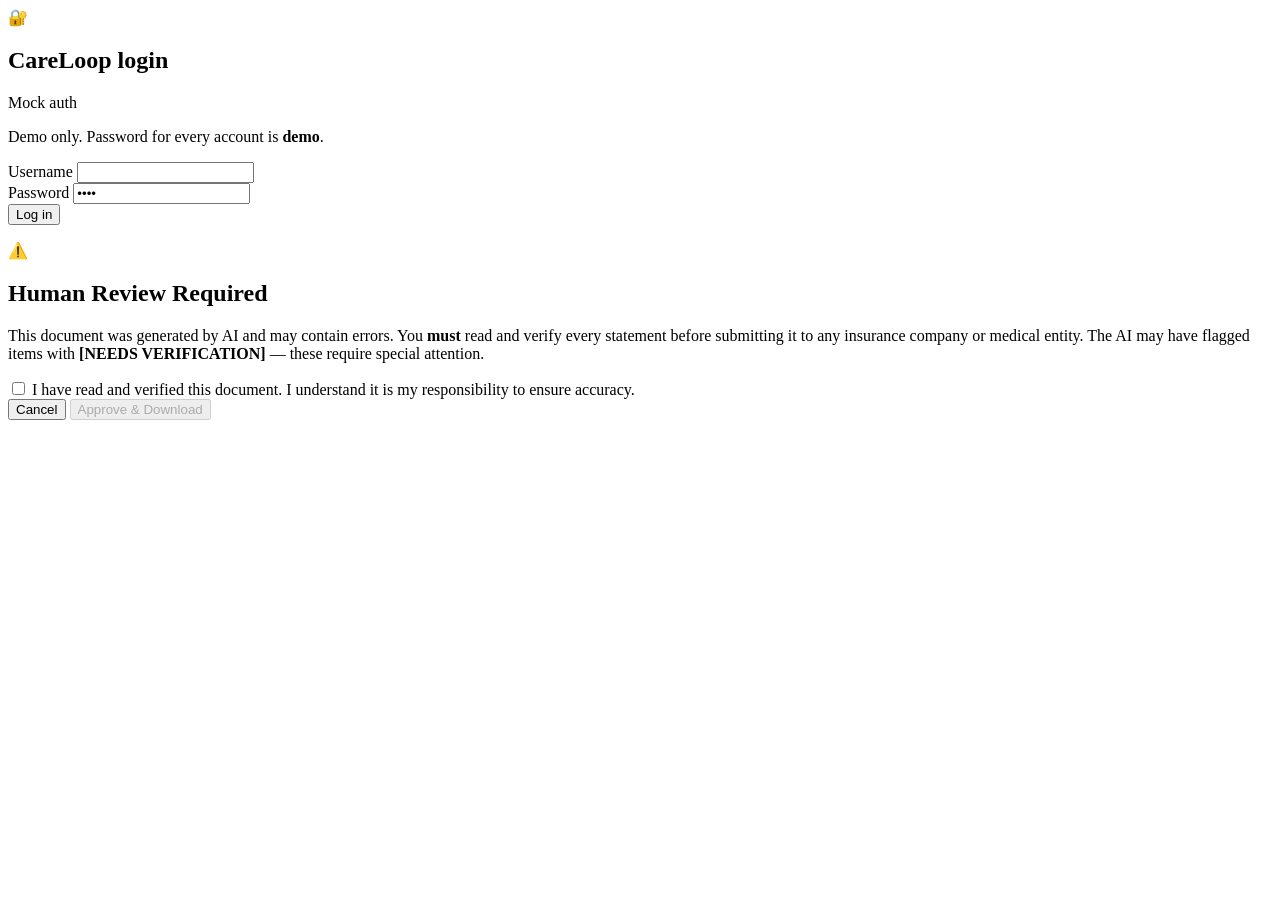
==== frontend/index.html @ 02d8268d "Add Gemini vision card/SBC extract and agent progress notes PR #4 merged an older tip, so Jane Doe/S" ====
<!DOCTYPE html>
<html lang="en">
<head>
  <meta charset="UTF-8">
  <meta name="viewport" content="width=device-width, initial-scale=1.0">
  <meta name="description" content="CareLoop — mocked US patient coverage journey (demo).">
  <title>CareLoop</title>
  <link rel="stylesheet" href="/css/style.css">
</head>
<body>

  <div id="login-screen" class="login-screen">
    <div class="card login-card">
      <div class="card-header">
        <div class="card-title">
          <div class="card-title-icon blue">🔐</div>
          <h2>CareLoop login</h2>
        </div>
        <span class="card-badge">Mock auth</span>
      </div>
      <p class="form-hint">Demo only. Password for every account is <strong>demo</strong>.</p>
      <form id="login-form">
        <div class="form-group">
          <label class="form-label" for="login-username">Username</label>
          <input type="text" class="form-input" id="login-username" autocomplete="username" required>
        </div>
        <div class="form-group">
          <label class="form-label" for="login-password">Password</label>
          <input type="password" class="form-input" id="login-password" value="demo" autocomplete="current-password">
        </div>
        <button class="btn btn-primary" type="submit" id="login-submit">Log in</button>
      </form>
      <p class="form-hint" id="login-error"></p>
      <ul class="form-hint" id="login-accounts"></ul>
    </div>
  </div>

  <div class="app-container" id="app-shell" hidden>

    <!-- ═══════════════ TOP NAVIGATION ═══════════════ -->
    <nav class="top-nav" id="top-nav">
      <div class="nav-brand">
        <div class="nav-brand-icon">🛡️</div>
        <div class="nav-brand-text">Care<span>Loop</span></div>
      </div>

      <div class="nav-tabs" id="nav-tabs">
        <button class="nav-tab" data-module="careloop" id="tab-careloop">
          CareLoop
        </button>
        <button class="nav-tab" data-module="claims" id="tab-claims">
          Insurance Claims Management
        </button>
      </div>

      <div class="nav-status">
        <span class="status-dot"></span>
        <span id="nav-user-label">Signed out</span>
        <button class="btn btn-secondary btn-sm" type="button" id="btn-logout">Log out</button>
      </div>
    </nav>

    <!-- ═══════════════ CARELOOP (the product) ═══════════════ -->
    <!-- Provider/Patient letter forms stay in the DOM unused; they are not nav tabs. -->

    <!-- ═══════════════ INSURANCE CLAIMS MANAGEMENT (coming soon) ═══════════════ -->
    <div class="module-view" id="module-claims">
      <div class="card">
        <div class="card-header">
          <div class="card-title">
            <div class="card-title-icon purple">📁</div>
            <h2>Insurance Claims Management</h2>
          </div>
          <span class="card-badge">Coming soon</span>
        </div>
        <div class="coming-soon">
          <p class="coming-soon-banner">Coming soon</p>
          <p class="form-hint">
            Prior-auth letters, denial parsing, and appeals used to live in separate
            Provider / Patient Advocate tools. CareLoop is the app now. This tab is
            a placeholder for a later claims-management workspace. It is not a live
            claims portal and does not file, fax, or appeal anything.
          </p>
        </div>
      </div>
    </div>

    <!-- ═══════════════ PROVIDER MODULE (parked; not in nav) ═══════════════ -->
    <div class="module-view" id="module-provider">

      <div class="section-grid">
        <!-- Left: PA Request Form -->
        <div class="card" id="pa-form-card">
          <div class="card-header">
            <div class="card-title">
              <div class="card-title-icon blue">📋</div>
              <h2>Prior Authorization Request</h2>
            </div>
            <span class="card-badge">Draft Generator</span>
          </div>

          <form id="pa-form" autocomplete="off">
            <div class="form-row">
              <div class="form-group">
                <label class="form-label" for="patient-age">Patient Age</label>
                <input type="number" class="form-input" id="patient-age" placeholder="e.g., 62" min="0" max="120">
              </div>
              <div class="form-group">
                <label class="form-label" for="patient-sex">Patient Sex</label>
                <select class="form-select" id="patient-sex">
                  <option value="">Select...</option>
                  <option value="Male">Male</option>
                  <option value="Female">Female</option>
                  <option value="Other">Other</option>
                </select>
              </div>
            </div>

            <div class="form-group">
              <label class="form-label" for="icd10-search">Diagnosis (ICD-10)</label>
              <div class="autocomplete-wrapper">
                <input type="text" class="form-input" id="icd10-search" placeholder="Search by code or description...">
                <div class="autocomplete-dropdown" id="icd10-dropdown"></div>
              </div>
              <div id="icd10-selected"></div>
            </div>

            <div class="form-group">
              <label class="form-label" for="cpt-search">Procedure (CPT/HCPCS)</label>
              <div class="autocomplete-wrapper">
                <input type="text" class="form-input" id="cpt-search" placeholder="Search by code or description...">
                <div class="autocomplete-dropdown" id="cpt-dropdown"></div>
              </div>
              <div id="cpt-selected"></div>
            </div>

            <div class="form-group">
              <label class="form-label" for="clinical-context">Clinical Context & Justification</label>
              <textarea class="form-textarea" id="clinical-context" rows="5"
                placeholder="Describe the patient's condition, symptoms, prior treatments attempted, relevant test results, and why this procedure is medically necessary..."></textarea>
            </div>

            <div class="form-group">
              <label class="form-label">Urgency Level</label>
              <div class="urgency-group" id="urgency-group">
                <button type="button" class="urgency-pill active" data-urgency="standard">Standard</button>
                <button type="button" class="urgency-pill urgent" data-urgency="urgent">Urgent</button>
                <button type="button" class="urgency-pill emergent" data-urgency="emergent">Emergent</button>
              </div>
            </div>

            <div class="form-group">
              <label class="form-label">Risk Modifiers</label>
              <div class="switch-group">
                <label class="switch-label">
                  <input type="checkbox" id="has-prior-auth"> Prior Auth Obtained
                </label>
                <label class="switch-label">
                  <input type="checkbox" id="has-clinical-notes" checked> Clinical Notes Attached
                </label>
                <label class="switch-label">
                  <input type="checkbox" id="is-emergency"> Emergency Service
                </label>
              </div>
            </div>

            <div class="btn-group">
              <button type="button" class="btn btn-primary btn-lg" id="btn-check-risk">
                📊 Check Risk Score
              </button>
              <button type="button" class="btn btn-success btn-lg" id="btn-generate-pa">
                ✨ Generate PA Letter
              </button>
            </div>
          </form>
        </div>

        <!-- Right: Risk Score + Results -->
        <div>
          <!-- Risk Score Card -->
          <div class="card" id="risk-score-card">
            <div class="card-header">
              <div class="card-title">
                <div class="card-title-icon cyan">📊</div>
                <h2>Denial Risk Score</h2>
              </div>
            </div>

            <div id="risk-score-content">
              <div class="empty-state">
                <div class="empty-state-icon">📊</div>
                <div class="empty-state-title">No Risk Assessment Yet</div>
                <div class="empty-state-desc">Select an ICD-10 and CPT code, then click "Check Risk Score"</div>
              </div>
            </div>
          </div>

          <!-- Generated PA Preview -->
          <div class="card" id="pa-result-card" style="margin-top: var(--space-lg); display: none;">
            <div class="card-header">
              <div class="card-title">
                <div class="card-title-icon purple">📄</div>
                <h2>Generated PA Letter</h2>
              </div>
              <span class="card-badge">Draft</span>
            </div>

            <div id="pa-warnings"></div>
            <div id="pa-loading" class="loading-overlay">
              <div class="spinner spinner-lg"></div>
              <div class="loading-text">Generating PA letter...</div>
            </div>
            <div class="doc-preview" id="pa-document"></div>
            <div style="margin-top: var(--space-md);">
              <button class="btn btn-success" id="btn-approve-pa" style="display: none;">
                ✅ I've Reviewed — Approve & Download
              </button>
            </div>
          </div>
        </div>
      </div>
    </div>

    <!-- ═══════════════ PATIENT ADVOCATE MODULE ═══════════════ -->
    <div class="module-view" id="module-patient">

      <!-- Step Indicator -->
      <div class="steps-indicator" id="patient-steps">
        <div class="step-item active" data-step="1">
          <div class="step-number">1</div>
          <span>Paste Denial</span>
        </div>
        <div class="step-item" data-step="2">
          <div class="step-number">2</div>
          <span>Review Analysis</span>
        </div>
        <div class="step-item" data-step="3">
          <div class="step-number">3</div>
          <span>Generate Response</span>
        </div>
      </div>

      <!-- Step 1: Paste Denial Letter -->
      <div class="card section-full" id="patient-step-1">
        <div class="card-header">
          <div class="card-title">
            <div class="card-title-icon blue">📩</div>
            <h2>Paste Your Denial Letter</h2>
          </div>
          <span class="card-badge">Step 1</span>
        </div>

        <div class="form-group">
          <label class="form-label" for="denial-text">EOB / Denial Notice Text</label>
          <textarea class="form-textarea" id="denial-text" rows="10"
            placeholder="Paste the full text of your insurance denial letter or Explanation of Benefits (EOB) here. Include all details — claim numbers, dates, denial reasons, and any instructions about appeals."></textarea>
        </div>

        <button class="btn btn-primary btn-lg" id="btn-parse-denial">
          🔍 Analyze Denial
        </button>
      </div>

      <!-- Step 2: Parsed Results -->
      <div class="card section-full" id="patient-step-2" style="display: none;">
        <div class="card-header">
          <div class="card-title">
            <div class="card-title-icon cyan">🔍</div>
            <h2>Denial Analysis</h2>
          </div>
          <span class="card-badge">Step 2</span>
        </div>

        <div id="parsed-denial-loading" class="loading-overlay">
          <div class="spinner spinner-lg"></div>
          <div class="loading-text">Analyzing your denial letter...</div>
        </div>

        <div id="parsed-denial-content" style="display: none;">
          <div class="stat-banner" id="national-stat-banner"></div>

          <div class="denial-info-grid" id="denial-info-grid"></div>

          <h3 style="margin: var(--space-lg) 0 var(--space-md);">Denial Reasons</h3>
          <div id="denial-reasons-list"></div>

          <h3 style="margin: var(--space-lg) 0 var(--space-md);">Key Quotes</h3>
          <div id="denial-quotes"></div>
        </div>
      </div>

      <!-- Step 3: Generate Response Documents -->
      <div class="card section-full" id="patient-step-3" style="display: none;">
        <div class="card-header">
          <div class="card-title">
            <div class="card-title-icon purple">⚔️</div>
            <h2>Fight Back</h2>
          </div>
          <span class="card-badge">Step 3</span>
        </div>

        <div class="form-row">
          <div class="form-group">
            <label class="form-label" for="appeal-patient-name">Your Name</label>
            <input type="text" class="form-input" id="appeal-patient-name" placeholder="Full legal name">
          </div>
          <div class="form-group">
            <label class="form-label" for="appeal-claim-number">Claim Number</label>
            <input type="text" class="form-input" id="appeal-claim-number" placeholder="From denial letter">
          </div>
        </div>

        <div class="form-group">
          <label class="form-label" for="additional-context">Additional Context (Optional)</label>
          <textarea class="form-textarea" id="additional-context" rows="3"
            placeholder="Add any additional information — new test results, doctor's notes, reason you believe coverage should be granted..."></textarea>
        </div>

        <div class="btn-group" style="margin-bottom: var(--space-xl);">
          <button class="btn btn-primary btn-lg" id="btn-generate-appeal">
            ⚔️ Generate Appeal Letter
          </button>
          <button class="btn btn-secondary btn-lg" id="btn-generate-demand">
            📨 Generate Claim File Demand
          </button>
        </div>

        <!-- Appeal Letter Result -->
        <div id="appeal-result" style="display: none;">
          <div class="doc-preview-header">
            <div class="doc-preview-title">📄 Appeal Letter Draft</div>
          </div>
          <div id="appeal-warnings"></div>
          <div id="appeal-loading" class="loading-overlay">
            <div class="spinner spinner-lg"></div>
            <div class="loading-text">Drafting your appeal letter...</div>
          </div>
          <div class="doc-preview" id="appeal-document"></div>
          <div style="margin-top: var(--space-md);">
            <button class="btn btn-success" id="btn-approve-appeal" style="display: none;">
              ✅ I've Reviewed — Approve & Download
            </button>
          </div>
        </div>

        <!-- Demand Letter Result -->
        <div id="demand-result" style="display: none; margin-top: var(--space-lg);">
          <div class="doc-preview-header">
            <div class="doc-preview-title">📨 Claim File Demand Letter Draft</div>
          </div>
          <div id="demand-warnings"></div>
          <div id="demand-loading" class="loading-overlay">
            <div class="spinner spinner-lg"></div>
            <div class="loading-text">Drafting your demand letter...</div>
          </div>
          <div class="doc-preview" id="demand-document"></div>
          <div style="margin-top: var(--space-md);">
            <button class="btn btn-success" id="btn-approve-demand" style="display: none;">
              ✅ I've Reviewed — Approve & Download
            </button>
          </div>
        </div>
      </div>
    </div>

    <!-- ═══════════════ CARELOOP COVERAGE INTAKE (Dave) ═══════════════ -->
    <div class="module-view" id="module-careloop">
      <p class="careloop-banner">
        Coverage intake demo. Not a bill or coverage decision.
        Pick <strong>Aetna</strong> and load the sample card (Jane Doe / AETNA12345)
        for the Stedi sandbox member. Set <code>STEDI_API_KEY</code> on the container
        at launch to run a live 270/271; without it, CareLoop uses matching mock benefits.
      </p>
      <p class="form-hint" id="cl-step-label">Step 1 of 6</p>

      <div class="cl-step" data-step="1">
        <div class="card">
          <div class="card-header">
            <div class="card-title">
              <div class="card-title-icon blue">🪪</div>
              <h2>1. Insurance identity</h2>
            </div>
            <span class="card-badge">Required: payer</span>
          </div>

          <div class="form-group">
            <label class="form-label" for="cl-payer">Insurance company</label>
            <select class="form-select" id="cl-payer">
              <option value="">Select insurance company...</option>
            </select>
          </div>

          <div class="form-row">
            <div class="form-group">
              <label class="form-label" for="cl-member-name">Member name (optional)</label>
              <input type="text" class="form-input" id="cl-member-name" placeholder="Jane Doe">
            </div>
            <div class="form-group">
              <label class="form-label" for="cl-member-id">Member ID (optional)</label>
              <input type="text" class="form-input" id="cl-member-id" placeholder="AETNA12345">
            </div>
          </div>

          <div class="form-row">
            <div class="form-group">
              <label class="form-label" for="cl-dob">Date of birth (optional)</label>
              <input type="date" class="form-input" id="cl-dob">
            </div>
            <div class="form-group">
              <label class="form-label" for="cl-group">Group number (optional)</label>
              <input type="text" class="form-input" id="cl-group" placeholder="optional">
            </div>
          </div>

          <div class="form-row">
            <div class="form-group">
              <label class="form-label" for="cl-zip">ZIP (optional)</label>
              <input type="text" class="form-input" id="cl-zip" placeholder="94110">
            </div>
          </div>

          <div class="form-row">
            <div class="form-group">
              <label class="form-label" for="cl-card-file">Card image (optional)</label>
              <input type="file" class="form-input" id="cl-card-file" accept="image/*,.pdf">
            </div>
            <div class="form-group">
              <label class="form-label" for="cl-sbc-file">SBC / EOB (optional)</label>
              <input type="file" class="form-input" id="cl-sbc-file" accept="image/*,.pdf">
            </div>
          </div>

          <div class="btn-group">
            <button class="btn btn-secondary" id="cl-btn-scan" type="button">Load sample card</button>
            <button class="btn btn-secondary" id="cl-btn-read" type="button">Read uploaded images</button>
            <button class="btn btn-primary" id="cl-btn-save" type="button">Save identity</button>
          </div>
          <p class="form-hint">
            Load sample card uses the Jane Doe fixture (no OCR key).
            Read uploaded images needs <code>GEMINI_API_KEY</code> at launch and does not invent missing fields.
          </p>
          <p class="form-hint" id="cl-identity-status"></p>
        </div>
      </div>

      <div class="cl-step" data-step="2" hidden>
        <div class="card">
          <div class="card-header">
            <div class="card-title">
              <div class="card-title-icon cyan">✏️</div>
              <h2>2. Optional review</h2>
            </div>
            <span class="card-badge">Skip allowed</span>
          </div>
          <p class="form-hint">Check the saved fields, including anything tagged [NEEDS VERIFICATION]. Go back to edit, or continue without confirming.</p>
          <div class="coverage-result" id="cl-review-summary"></div>
        </div>
      </div>

      <div class="cl-step" data-step="3" hidden>
        <div class="card">
          <div class="card-header">
            <div class="card-title">
              <div class="card-title-icon purple">✅</div>
              <h2>3. Confirm coverage</h2>
            </div>
            <span class="card-badge" id="cl-coverage-badge">Sandbox 270/271</span>
          </div>
          <button class="btn btn-primary" id="cl-btn-confirm" type="button">Check coverage</button>
          <div class="coverage-result" id="cl-eligibility"></div>
        </div>
      </div>

      <div class="cl-step" data-step="4" hidden>
        <div class="card">
          <div class="card-header">
            <div class="card-title">
              <div class="card-title-icon blue">🩺</div>
              <h2>4. Reason for visit</h2>
            </div>
            <span class="card-badge">Intake, not SOAP</span>
          </div>
          <div class="form-group">
            <label class="form-label" for="cl-symptoms">Symptoms / why you need a visit</label>
            <textarea class="form-textarea" id="cl-symptoms" rows="4" placeholder="e.g. follow-up type 2 diabetes, A1c check"></textarea>
          </div>
          <div class="form-group">
            <label class="form-label" for="cl-prior-file">Previous visit summary (optional PDF/image)</label>
            <input type="file" class="form-input" id="cl-prior-file" accept="image/*,.pdf">
          </div>
          <label class="form-hint">
            <input type="checkbox" id="cl-prior-fixture"> Use sample prior-visit note
          </label>
          <div class="btn-group" style="margin-top: var(--space-md);">
            <button class="btn btn-primary" id="cl-btn-intake" type="button">Save intake &amp; estimate cost</button>
          </div>
        </div>
      </div>

      <div class="cl-step" data-step="5" hidden>
        <div class="card">
          <div class="card-header">
            <div class="card-title">
              <div class="card-title-icon cyan">💵</div>
              <h2>5. Next visit / cost guess</h2>
            </div>
            <span class="card-badge">Estimate</span>
          </div>
          <div class="coverage-result" id="cl-visit-guess"></div>
        </div>
      </div>

      <div class="cl-step" data-step="6" hidden>
        <div class="card">
          <div class="card-header">
            <div class="card-title">
              <div class="card-title-icon purple">📍</div>
              <h2>6. In-network clinicians</h2>
            </div>
            <span class="card-badge">Fixture directory</span>
          </div>
          <div class="form-row">
            <div class="form-group">
              <label class="form-label" for="cl-specialty">Specialty</label>
              <select class="form-select" id="cl-specialty">
                <option value="pcp">PCP</option>
                <option value="endocrinology">Endocrinology</option>
                <option value="any">Any</option>
              </select>
            </div>
            <div class="form-group">
              <label class="form-label" for="cl-network-zip">ZIP</label>
              <input type="text" class="form-input" id="cl-network-zip" placeholder="94110">
            </div>
          </div>
          <button class="btn btn-primary" id="cl-btn-network" type="button">Find clinicians</button>
          <div class="coverage-result" id="cl-network"></div>
        </div>
      </div>

      <div class="cl-pager">
        <button class="btn btn-secondary" type="button" id="cl-btn-back" disabled>Back</button>
        <button class="btn btn-primary" type="button" id="cl-btn-next">Continue</button>
      </div>
    </div>

  </div>

  <!-- ═══════════════ HITL APPROVAL MODAL ═══════════════ -->
  <div class="modal-overlay" id="hitl-modal">
    <div class="modal-content">
      <div class="modal-icon">⚠️</div>
      <h2 class="modal-title">Human Review Required</h2>
      <p class="modal-description">
        This document was generated by AI and may contain errors. You <strong>must</strong> read
        and verify every statement before submitting it to any insurance company or medical entity.
        The AI may have flagged items with <strong>[NEEDS VERIFICATION]</strong> — these require
        special attention.
      </p>
      <div class="modal-checkbox">
        <input type="checkbox" id="hitl-confirm">
        <label for="hitl-confirm">I have read and verified this document. I understand it is my responsibility to ensure accuracy.</label>
      </div>
      <div class="modal-actions">
        <button class="btn btn-secondary" id="hitl-cancel">Cancel</button>
        <button class="btn btn-success" id="hitl-approve" disabled>Approve & Download</button>
      </div>
    </div>
  </div>

  <!-- ═══════════════ SCRIPTS ═══════════════ -->
  <script src="/js/api.js"></script>
  <script src="/js/app.js"></script>
  <script src="/js/provider.js"></script>
  <script src="/js/patient.js"></script>
  <script src="/js/careloop.js"></script>
</body>
</html>
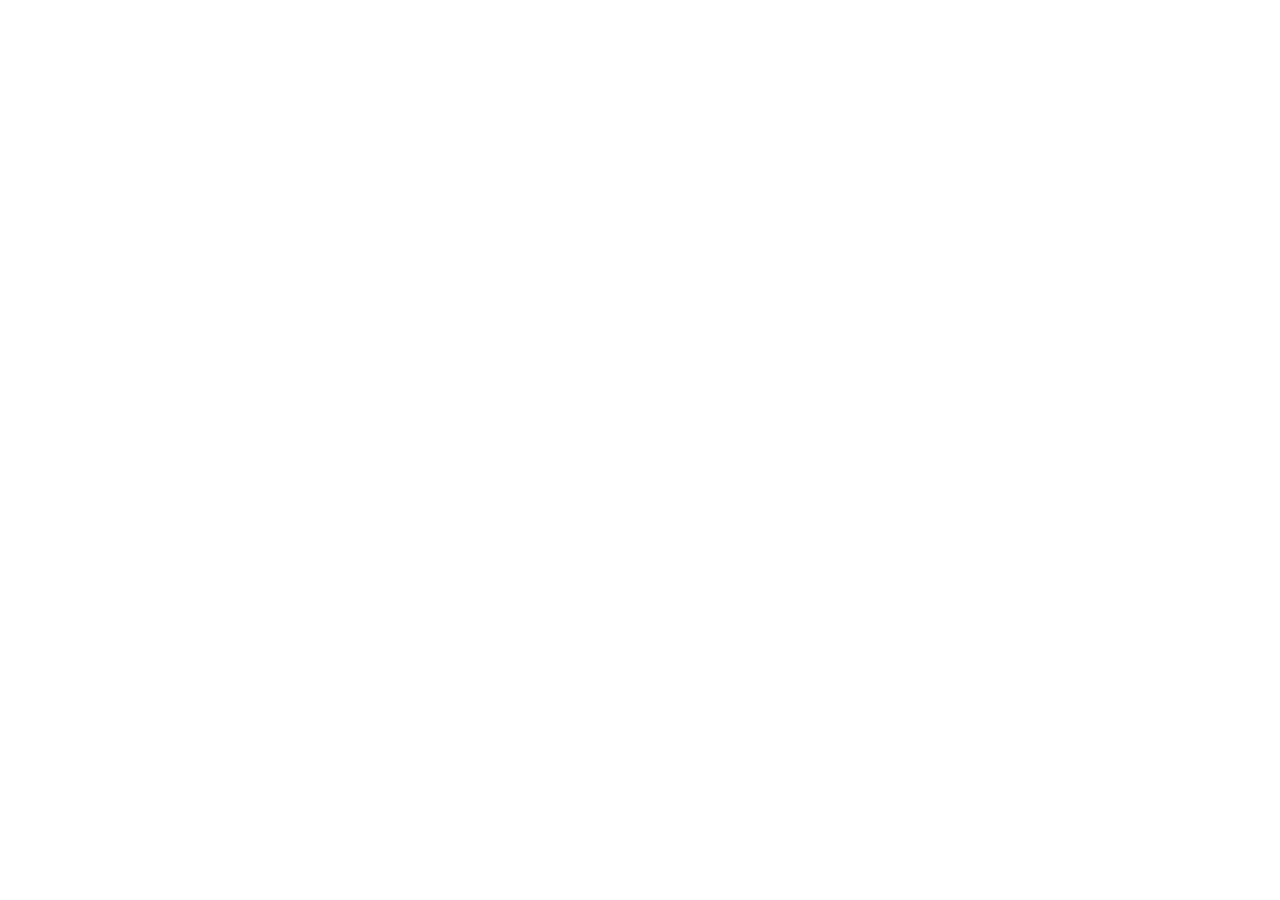
==== commit 803474dd: "Port CareLoop patient UI from the design demo onto Dave's APIs. Replace the six-step coverage wizard" ====
--- a/frontend/index.html
+++ b/frontend/index.html
@@ -4,575 +4,15 @@
   <meta charset="UTF-8">
   <meta name="viewport" content="width=device-width, initial-scale=1.0">
   <meta name="description" content="CareLoop — mocked US patient coverage journey (demo).">
-  <title>CareLoop</title>
+  <title>CareLoop — Your care, connected</title>
   <link rel="stylesheet" href="/css/style.css">
 </head>
-<body>
-
-  <div id="login-screen" class="login-screen">
-    <div class="card login-card">
-      <div class="card-header">
-        <div class="card-title">
-          <div class="card-title-icon blue">🔐</div>
-          <h2>CareLoop login</h2>
-        </div>
-        <span class="card-badge">Mock auth</span>
-      </div>
-      <p class="form-hint">Demo only. Password for every account is <strong>demo</strong>.</p>
-      <form id="login-form">
-        <div class="form-group">
-          <label class="form-label" for="login-username">Username</label>
-          <input type="text" class="form-input" id="login-username" autocomplete="username" required>
-        </div>
-        <div class="form-group">
-          <label class="form-label" for="login-password">Password</label>
-          <input type="password" class="form-input" id="login-password" value="demo" autocomplete="current-password">
-        </div>
-        <button class="btn btn-primary" type="submit" id="login-submit">Log in</button>
-      </form>
-      <p class="form-hint" id="login-error"></p>
-      <ul class="form-hint" id="login-accounts"></ul>
-    </div>
-  </div>
-
-  <div class="app-container" id="app-shell" hidden>
-
-    <!-- ═══════════════ TOP NAVIGATION ═══════════════ -->
-    <nav class="top-nav" id="top-nav">
-      <div class="nav-brand">
-        <div class="nav-brand-icon">🛡️</div>
-        <div class="nav-brand-text">Care<span>Loop</span></div>
-      </div>
-
-      <div class="nav-tabs" id="nav-tabs">
-        <button class="nav-tab" data-module="careloop" id="tab-careloop">
-          CareLoop
-        </button>
-        <button class="nav-tab" data-module="claims" id="tab-claims">
-          Insurance Claims Management
-        </button>
-      </div>
-
-      <div class="nav-status">
-        <span class="status-dot"></span>
-        <span id="nav-user-label">Signed out</span>
-        <button class="btn btn-secondary btn-sm" type="button" id="btn-logout">Log out</button>
-      </div>
-    </nav>
-
-    <!-- ═══════════════ CARELOOP (the product) ═══════════════ -->
-    <!-- Provider/Patient letter forms stay in the DOM unused; they are not nav tabs. -->
-
-    <!-- ═══════════════ INSURANCE CLAIMS MANAGEMENT (coming soon) ═══════════════ -->
-    <div class="module-view" id="module-claims">
-      <div class="card">
-        <div class="card-header">
-          <div class="card-title">
-            <div class="card-title-icon purple">📁</div>
-            <h2>Insurance Claims Management</h2>
-          </div>
-          <span class="card-badge">Coming soon</span>
-        </div>
-        <div class="coming-soon">
-          <p class="coming-soon-banner">Coming soon</p>
-          <p class="form-hint">
-            Prior-auth letters, denial parsing, and appeals used to live in separate
-            Provider / Patient Advocate tools. CareLoop is the app now. This tab is
-            a placeholder for a later claims-management workspace. It is not a live
-            claims portal and does not file, fax, or appeal anything.
-          </p>
-        </div>
-      </div>
-    </div>
-
-    <!-- ═══════════════ PROVIDER MODULE (parked; not in nav) ═══════════════ -->
-    <div class="module-view" id="module-provider">
-
-      <div class="section-grid">
-        <!-- Left: PA Request Form -->
-        <div class="card" id="pa-form-card">
-          <div class="card-header">
-            <div class="card-title">
-              <div class="card-title-icon blue">📋</div>
-              <h2>Prior Authorization Request</h2>
-            </div>
-            <span class="card-badge">Draft Generator</span>
-          </div>
-
-          <form id="pa-form" autocomplete="off">
-            <div class="form-row">
-              <div class="form-group">
-                <label class="form-label" for="patient-age">Patient Age</label>
-                <input type="number" class="form-input" id="patient-age" placeholder="e.g., 62" min="0" max="120">
-              </div>
-              <div class="form-group">
-                <label class="form-label" for="patient-sex">Patient Sex</label>
-                <select class="form-select" id="patient-sex">
-                  <option value="">Select...</option>
-                  <option value="Male">Male</option>
-                  <option value="Female">Female</option>
-                  <option value="Other">Other</option>
-                </select>
-              </div>
-            </div>
-
-            <div class="form-group">
-              <label class="form-label" for="icd10-search">Diagnosis (ICD-10)</label>
-              <div class="autocomplete-wrapper">
-                <input type="text" class="form-input" id="icd10-search" placeholder="Search by code or description...">
-                <div class="autocomplete-dropdown" id="icd10-dropdown"></div>
-              </div>
-              <div id="icd10-selected"></div>
-            </div>
-
-            <div class="form-group">
-              <label class="form-label" for="cpt-search">Procedure (CPT/HCPCS)</label>
-              <div class="autocomplete-wrapper">
-                <input type="text" class="form-input" id="cpt-search" placeholder="Search by code or description...">
-                <div class="autocomplete-dropdown" id="cpt-dropdown"></div>
-              </div>
-              <div id="cpt-selected"></div>
-            </div>
-
-            <div class="form-group">
-              <label class="form-label" for="clinical-context">Clinical Context & Justification</label>
-              <textarea class="form-textarea" id="clinical-context" rows="5"
-                placeholder="Describe the patient's condition, symptoms, prior treatments attempted, relevant test results, and why this procedure is medically necessary..."></textarea>
-            </div>
-
-            <div class="form-group">
-              <label class="form-label">Urgency Level</label>
-              <div class="urgency-group" id="urgency-group">
-                <button type="button" class="urgency-pill active" data-urgency="standard">Standard</button>
-                <button type="button" class="urgency-pill urgent" data-urgency="urgent">Urgent</button>
-                <button type="button" class="urgency-pill emergent" data-urgency="emergent">Emergent</button>
-              </div>
-            </div>
-
-            <div class="form-group">
-              <label class="form-label">Risk Modifiers</label>
-              <div class="switch-group">
-                <label class="switch-label">
-                  <input type="checkbox" id="has-prior-auth"> Prior Auth Obtained
-                </label>
-                <label class="switch-label">
-                  <input type="checkbox" id="has-clinical-notes" checked> Clinical Notes Attached
-                </label>
-                <label class="switch-label">
-                  <input type="checkbox" id="is-emergency"> Emergency Service
-                </label>
-              </div>
-            </div>
-
-            <div class="btn-group">
-              <button type="button" class="btn btn-primary btn-lg" id="btn-check-risk">
-                📊 Check Risk Score
-              </button>
-              <button type="button" class="btn btn-success btn-lg" id="btn-generate-pa">
-                ✨ Generate PA Letter
-              </button>
-            </div>
-          </form>
-        </div>
-
-        <!-- Right: Risk Score + Results -->
-        <div>
-          <!-- Risk Score Card -->
-          <div class="card" id="risk-score-card">
-            <div class="card-header">
-              <div class="card-title">
-                <div class="card-title-icon cyan">📊</div>
-                <h2>Denial Risk Score</h2>
-              </div>
-            </div>
-
-            <div id="risk-score-content">
-              <div class="empty-state">
-                <div class="empty-state-icon">📊</div>
-                <div class="empty-state-title">No Risk Assessment Yet</div>
-                <div class="empty-state-desc">Select an ICD-10 and CPT code, then click "Check Risk Score"</div>
-              </div>
-            </div>
-          </div>
-
-          <!-- Generated PA Preview -->
-          <div class="card" id="pa-result-card" style="margin-top: var(--space-lg); display: none;">
-            <div class="card-header">
-              <div class="card-title">
-                <div class="card-title-icon purple">📄</div>
-                <h2>Generated PA Letter</h2>
-              </div>
-              <span class="card-badge">Draft</span>
-            </div>
-
-            <div id="pa-warnings"></div>
-            <div id="pa-loading" class="loading-overlay">
-              <div class="spinner spinner-lg"></div>
-              <div class="loading-text">Generating PA letter...</div>
-            </div>
-            <div class="doc-preview" id="pa-document"></div>
-            <div style="margin-top: var(--space-md);">
-              <button class="btn btn-success" id="btn-approve-pa" style="display: none;">
-                ✅ I've Reviewed — Approve & Download
-              </button>
-            </div>
-          </div>
-        </div>
-      </div>
-    </div>
-
-    <!-- ═══════════════ PATIENT ADVOCATE MODULE ═══════════════ -->
-    <div class="module-view" id="module-patient">
-
-      <!-- Step Indicator -->
-      <div class="steps-indicator" id="patient-steps">
-        <div class="step-item active" data-step="1">
-          <div class="step-number">1</div>
-          <span>Paste Denial</span>
-        </div>
-        <div class="step-item" data-step="2">
-          <div class="step-number">2</div>
-          <span>Review Analysis</span>
-        </div>
-        <div class="step-item" data-step="3">
-          <div class="step-number">3</div>
-          <span>Generate Response</span>
-        </div>
-      </div>
-
-      <!-- Step 1: Paste Denial Letter -->
-      <div class="card section-full" id="patient-step-1">
-        <div class="card-header">
-          <div class="card-title">
-            <div class="card-title-icon blue">📩</div>
-            <h2>Paste Your Denial Letter</h2>
-          </div>
-          <span class="card-badge">Step 1</span>
-        </div>
-
-        <div class="form-group">
-          <label class="form-label" for="denial-text">EOB / Denial Notice Text</label>
-          <textarea class="form-textarea" id="denial-text" rows="10"
-            placeholder="Paste the full text of your insurance denial letter or Explanation of Benefits (EOB) here. Include all details — claim numbers, dates, denial reasons, and any instructions about appeals."></textarea>
-        </div>
-
-        <button class="btn btn-primary btn-lg" id="btn-parse-denial">
-          🔍 Analyze Denial
-        </button>
-      </div>
-
-      <!-- Step 2: Parsed Results -->
-      <div class="card section-full" id="patient-step-2" style="display: none;">
-        <div class="card-header">
-          <div class="card-title">
-            <div class="card-title-icon cyan">🔍</div>
-            <h2>Denial Analysis</h2>
-          </div>
-          <span class="card-badge">Step 2</span>
-        </div>
-
-        <div id="parsed-denial-loading" class="loading-overlay">
-          <div class="spinner spinner-lg"></div>
-          <div class="loading-text">Analyzing your denial letter...</div>
-        </div>
-
-        <div id="parsed-denial-content" style="display: none;">
-          <div class="stat-banner" id="national-stat-banner"></div>
-
-          <div class="denial-info-grid" id="denial-info-grid"></div>
-
-          <h3 style="margin: var(--space-lg) 0 var(--space-md);">Denial Reasons</h3>
-          <div id="denial-reasons-list"></div>
-
-          <h3 style="margin: var(--space-lg) 0 var(--space-md);">Key Quotes</h3>
-          <div id="denial-quotes"></div>
-        </div>
-      </div>
-
-      <!-- Step 3: Generate Response Documents -->
-      <div class="card section-full" id="patient-step-3" style="display: none;">
-        <div class="card-header">
-          <div class="card-title">
-            <div class="card-title-icon purple">⚔️</div>
-            <h2>Fight Back</h2>
-          </div>
-          <span class="card-badge">Step 3</span>
-        </div>
-
-        <div class="form-row">
-          <div class="form-group">
-            <label class="form-label" for="appeal-patient-name">Your Name</label>
-            <input type="text" class="form-input" id="appeal-patient-name" placeholder="Full legal name">
-          </div>
-          <div class="form-group">
-            <label class="form-label" for="appeal-claim-number">Claim Number</label>
-            <input type="text" class="form-input" id="appeal-claim-number" placeholder="From denial letter">
-          </div>
-        </div>
-
-        <div class="form-group">
-          <label class="form-label" for="additional-context">Additional Context (Optional)</label>
-          <textarea class="form-textarea" id="additional-context" rows="3"
-            placeholder="Add any additional information — new test results, doctor's notes, reason you believe coverage should be granted..."></textarea>
-        </div>
-
-        <div class="btn-group" style="margin-bottom: var(--space-xl);">
-          <button class="btn btn-primary btn-lg" id="btn-generate-appeal">
-            ⚔️ Generate Appeal Letter
-          </button>
-          <button class="btn btn-secondary btn-lg" id="btn-generate-demand">
-            📨 Generate Claim File Demand
-          </button>
-        </div>
-
-        <!-- Appeal Letter Result -->
-        <div id="appeal-result" style="display: none;">
-          <div class="doc-preview-header">
-            <div class="doc-preview-title">📄 Appeal Letter Draft</div>
-          </div>
-          <div id="appeal-warnings"></div>
-          <div id="appeal-loading" class="loading-overlay">
-            <div class="spinner spinner-lg"></div>
-            <div class="loading-text">Drafting your appeal letter...</div>
-          </div>
-          <div class="doc-preview" id="appeal-document"></div>
-          <div style="margin-top: var(--space-md);">
-            <button class="btn btn-success" id="btn-approve-appeal" style="display: none;">
-              ✅ I've Reviewed — Approve & Download
-            </button>
-          </div>
-        </div>
-
-        <!-- Demand Letter Result -->
-        <div id="demand-result" style="display: none; margin-top: var(--space-lg);">
-          <div class="doc-preview-header">
-            <div class="doc-preview-title">📨 Claim File Demand Letter Draft</div>
-          </div>
-          <div id="demand-warnings"></div>
-          <div id="demand-loading" class="loading-overlay">
-            <div class="spinner spinner-lg"></div>
-            <div class="loading-text">Drafting your demand letter...</div>
-          </div>
-          <div class="doc-preview" id="demand-document"></div>
-          <div style="margin-top: var(--space-md);">
-            <button class="btn btn-success" id="btn-approve-demand" style="display: none;">
-              ✅ I've Reviewed — Approve & Download
-            </button>
-          </div>
-        </div>
-      </div>
-    </div>
-
-    <!-- ═══════════════ CARELOOP COVERAGE INTAKE (Dave) ═══════════════ -->
-    <div class="module-view" id="module-careloop">
-      <p class="careloop-banner">
-        Coverage intake demo. Not a bill or coverage decision.
-        Pick <strong>Aetna</strong> and load the sample card (Jane Doe / AETNA12345)
-        for the Stedi sandbox member. Set <code>STEDI_API_KEY</code> on the container
-        at launch to run a live 270/271; without it, CareLoop uses matching mock benefits.
-      </p>
-      <p class="form-hint" id="cl-step-label">Step 1 of 6</p>
-
-      <div class="cl-step" data-step="1">
-        <div class="card">
-          <div class="card-header">
-            <div class="card-title">
-              <div class="card-title-icon blue">🪪</div>
-              <h2>1. Insurance identity</h2>
-            </div>
-            <span class="card-badge">Required: payer</span>
-          </div>
-
-          <div class="form-group">
-            <label class="form-label" for="cl-payer">Insurance company</label>
-            <select class="form-select" id="cl-payer">
-              <option value="">Select insurance company...</option>
-            </select>
-          </div>
-
-          <div class="form-row">
-            <div class="form-group">
-              <label class="form-label" for="cl-member-name">Member name (optional)</label>
-              <input type="text" class="form-input" id="cl-member-name" placeholder="Jane Doe">
-            </div>
-            <div class="form-group">
-              <label class="form-label" for="cl-member-id">Member ID (optional)</label>
-              <input type="text" class="form-input" id="cl-member-id" placeholder="AETNA12345">
-            </div>
-          </div>
-
-          <div class="form-row">
-            <div class="form-group">
-              <label class="form-label" for="cl-dob">Date of birth (optional)</label>
-              <input type="date" class="form-input" id="cl-dob">
-            </div>
-            <div class="form-group">
-              <label class="form-label" for="cl-group">Group number (optional)</label>
-              <input type="text" class="form-input" id="cl-group" placeholder="optional">
-            </div>
-          </div>
-
-          <div class="form-row">
-            <div class="form-group">
-              <label class="form-label" for="cl-zip">ZIP (optional)</label>
-              <input type="text" class="form-input" id="cl-zip" placeholder="94110">
-            </div>
-          </div>
-
-          <div class="form-row">
-            <div class="form-group">
-              <label class="form-label" for="cl-card-file">Card image (optional)</label>
-              <input type="file" class="form-input" id="cl-card-file" accept="image/*,.pdf">
-            </div>
-            <div class="form-group">
-              <label class="form-label" for="cl-sbc-file">SBC / EOB (optional)</label>
-              <input type="file" class="form-input" id="cl-sbc-file" accept="image/*,.pdf">
-            </div>
-          </div>
-
-          <div class="btn-group">
-            <button class="btn btn-secondary" id="cl-btn-scan" type="button">Load sample card</button>
-            <button class="btn btn-secondary" id="cl-btn-read" type="button">Read uploaded images</button>
-            <button class="btn btn-primary" id="cl-btn-save" type="button">Save identity</button>
-          </div>
-          <p class="form-hint">
-            Load sample card uses the Jane Doe fixture (no OCR key).
-            Read uploaded images needs <code>GEMINI_API_KEY</code> at launch and does not invent missing fields.
-          </p>
-          <p class="form-hint" id="cl-identity-status"></p>
-        </div>
-      </div>
-
-      <div class="cl-step" data-step="2" hidden>
-        <div class="card">
-          <div class="card-header">
-            <div class="card-title">
-              <div class="card-title-icon cyan">✏️</div>
-              <h2>2. Optional review</h2>
-            </div>
-            <span class="card-badge">Skip allowed</span>
-          </div>
-          <p class="form-hint">Check the saved fields, including anything tagged [NEEDS VERIFICATION]. Go back to edit, or continue without confirming.</p>
-          <div class="coverage-result" id="cl-review-summary"></div>
-        </div>
-      </div>
-
-      <div class="cl-step" data-step="3" hidden>
-        <div class="card">
-          <div class="card-header">
-            <div class="card-title">
-              <div class="card-title-icon purple">✅</div>
-              <h2>3. Confirm coverage</h2>
-            </div>
-            <span class="card-badge" id="cl-coverage-badge">Sandbox 270/271</span>
-          </div>
-          <button class="btn btn-primary" id="cl-btn-confirm" type="button">Check coverage</button>
-          <div class="coverage-result" id="cl-eligibility"></div>
-        </div>
-      </div>
-
-      <div class="cl-step" data-step="4" hidden>
-        <div class="card">
-          <div class="card-header">
-            <div class="card-title">
-              <div class="card-title-icon blue">🩺</div>
-              <h2>4. Reason for visit</h2>
-            </div>
-            <span class="card-badge">Intake, not SOAP</span>
-          </div>
-          <div class="form-group">
-            <label class="form-label" for="cl-symptoms">Symptoms / why you need a visit</label>
-            <textarea class="form-textarea" id="cl-symptoms" rows="4" placeholder="e.g. follow-up type 2 diabetes, A1c check"></textarea>
-          </div>
-          <div class="form-group">
-            <label class="form-label" for="cl-prior-file">Previous visit summary (optional PDF/image)</label>
-            <input type="file" class="form-input" id="cl-prior-file" accept="image/*,.pdf">
-          </div>
-          <label class="form-hint">
-            <input type="checkbox" id="cl-prior-fixture"> Use sample prior-visit note
-          </label>
-          <div class="btn-group" style="margin-top: var(--space-md);">
-            <button class="btn btn-primary" id="cl-btn-intake" type="button">Save intake &amp; estimate cost</button>
-          </div>
-        </div>
-      </div>
-
-      <div class="cl-step" data-step="5" hidden>
-        <div class="card">
-          <div class="card-header">
-            <div class="card-title">
-              <div class="card-title-icon cyan">💵</div>
-              <h2>5. Next visit / cost guess</h2>
-            </div>
-            <span class="card-badge">Estimate</span>
-          </div>
-          <div class="coverage-result" id="cl-visit-guess"></div>
-        </div>
-      </div>
-
-      <div class="cl-step" data-step="6" hidden>
-        <div class="card">
-          <div class="card-header">
-            <div class="card-title">
-              <div class="card-title-icon purple">📍</div>
-              <h2>6. In-network clinicians</h2>
-            </div>
-            <span class="card-badge">Fixture directory</span>
-          </div>
-          <div class="form-row">
-            <div class="form-group">
-              <label class="form-label" for="cl-specialty">Specialty</label>
-              <select class="form-select" id="cl-specialty">
-                <option value="pcp">PCP</option>
-                <option value="endocrinology">Endocrinology</option>
-                <option value="any">Any</option>
-              </select>
-            </div>
-            <div class="form-group">
-              <label class="form-label" for="cl-network-zip">ZIP</label>
-              <input type="text" class="form-input" id="cl-network-zip" placeholder="94110">
-            </div>
-          </div>
-          <button class="btn btn-primary" id="cl-btn-network" type="button">Find clinicians</button>
-          <div class="coverage-result" id="cl-network"></div>
-        </div>
-      </div>
-
-      <div class="cl-pager">
-        <button class="btn btn-secondary" type="button" id="cl-btn-back" disabled>Back</button>
-        <button class="btn btn-primary" type="button" id="cl-btn-next">Continue</button>
-      </div>
-    </div>
-
-  </div>
-
-  <!-- ═══════════════ HITL APPROVAL MODAL ═══════════════ -->
-  <div class="modal-overlay" id="hitl-modal">
-    <div class="modal-content">
-      <div class="modal-icon">⚠️</div>
-      <h2 class="modal-title">Human Review Required</h2>
-      <p class="modal-description">
-        This document was generated by AI and may contain errors. You <strong>must</strong> read
-        and verify every statement before submitting it to any insurance company or medical entity.
-        The AI may have flagged items with <strong>[NEEDS VERIFICATION]</strong> — these require
-        special attention.
-      </p>
-      <div class="modal-checkbox">
-        <input type="checkbox" id="hitl-confirm">
-        <label for="hitl-confirm">I have read and verified this document. I understand it is my responsibility to ensure accuracy.</label>
-      </div>
-      <div class="modal-actions">
-        <button class="btn btn-secondary" id="hitl-cancel">Cancel</button>
-        <button class="btn btn-success" id="hitl-approve" disabled>Approve & Download</button>
-      </div>
-    </div>
-  </div>
-
-  <!-- ═══════════════ SCRIPTS ═══════════════ -->
+<body data-page="careloop">
+  <div id="app"></div>
+  <div id="toast" role="status" aria-live="polite"></div>
+  <dialog id="modal"></dialog>
   <script src="/js/api.js"></script>
   <script src="/js/app.js"></script>
-  <script src="/js/provider.js"></script>
-  <script src="/js/patient.js"></script>
   <script src="/js/careloop.js"></script>
 </body>
 </html>
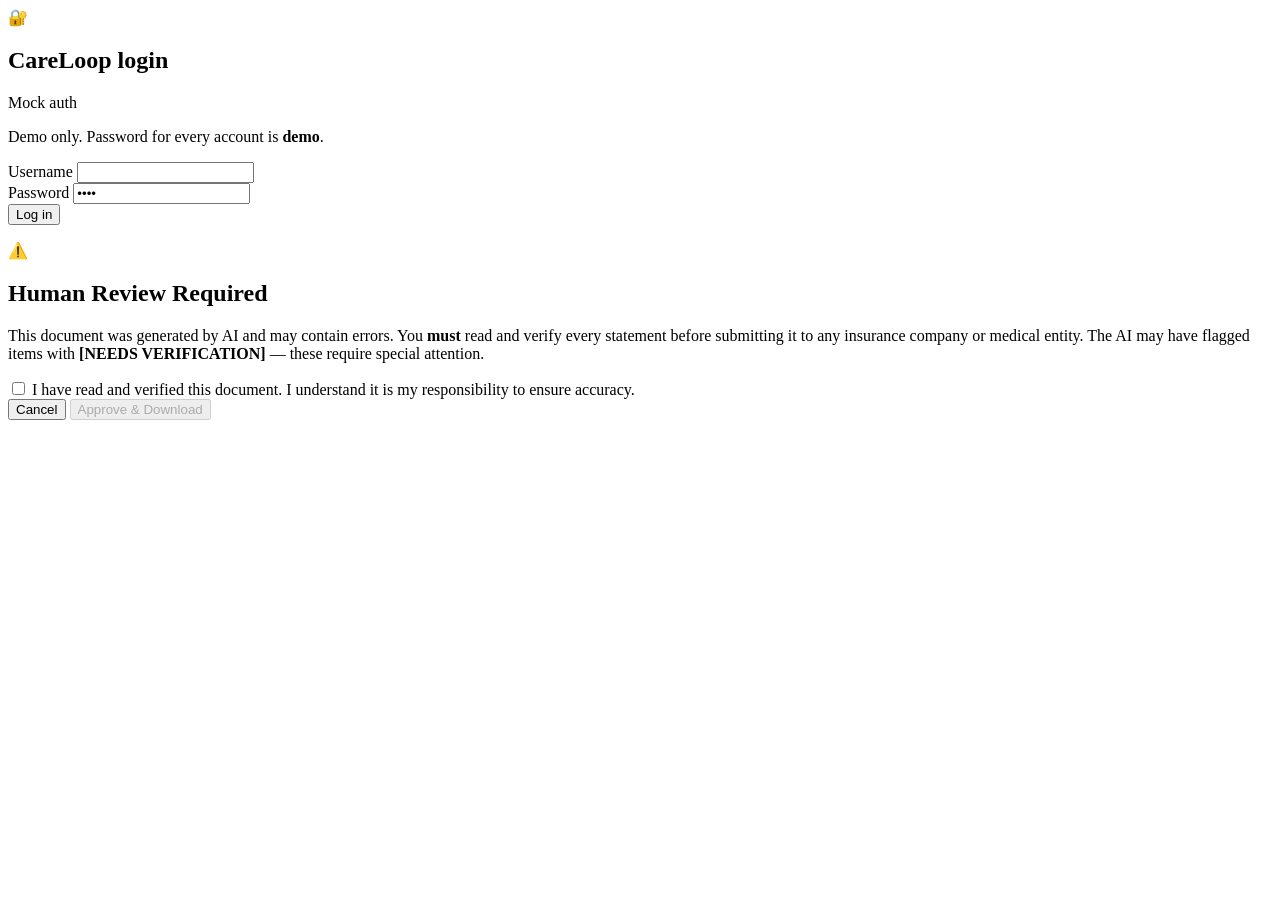
==== commit 70b8d8de: "Add visit-room voice UI, Grok STT diarization, and demo assets. Gives teammates Stream C recording (" ====
--- a/frontend/index.html
+++ b/frontend/index.html
@@ -4,15 +4,659 @@
   <meta charset="UTF-8">
   <meta name="viewport" content="width=device-width, initial-scale=1.0">
   <meta name="description" content="CareLoop — mocked US patient coverage journey (demo).">
-  <title>CareLoop — Your care, connected</title>
+  <title>CareLoop</title>
   <link rel="stylesheet" href="/css/style.css">
 </head>
-<body data-page="careloop">
-  <div id="app"></div>
-  <div id="toast" role="status" aria-live="polite"></div>
-  <dialog id="modal"></dialog>
+<body>
+
+  <div id="login-screen" class="login-screen">
+    <div class="card login-card">
+      <div class="card-header">
+        <div class="card-title">
+          <div class="card-title-icon blue">🔐</div>
+          <h2>CareLoop login</h2>
+        </div>
+        <span class="card-badge">Mock auth</span>
+      </div>
+      <p class="form-hint">Demo only. Password for every account is <strong>demo</strong>.</p>
+      <form id="login-form">
+        <div class="form-group">
+          <label class="form-label" for="login-username">Username</label>
+          <input type="text" class="form-input" id="login-username" autocomplete="username" required>
+        </div>
+        <div class="form-group">
+          <label class="form-label" for="login-password">Password</label>
+          <input type="password" class="form-input" id="login-password" value="demo" autocomplete="current-password">
+        </div>
+        <button class="btn btn-primary" type="submit" id="login-submit">Log in</button>
+      </form>
+      <p class="form-hint" id="login-error"></p>
+      <ul class="form-hint" id="login-accounts"></ul>
+    </div>
+  </div>
+
+  <div class="app-container" id="app-shell" hidden>
+
+    <!-- ═══════════════ TOP NAVIGATION ═══════════════ -->
+    <nav class="top-nav" id="top-nav">
+      <div class="nav-brand">
+        <div class="nav-brand-icon">🛡️</div>
+        <div class="nav-brand-text">Care<span>Loop</span></div>
+      </div>
+
+      <div class="nav-tabs" id="nav-tabs">
+        <button class="nav-tab" data-module="careloop" id="tab-careloop">
+          CareLoop
+        </button>
+        <button class="nav-tab" data-module="claims" id="tab-claims">
+          Insurance Claims Management
+        </button>
+      </div>
+
+      <div class="nav-status">
+        <span class="status-dot"></span>
+        <span id="nav-user-label">Signed out</span>
+        <button class="btn btn-secondary btn-sm" type="button" id="btn-logout">Log out</button>
+      </div>
+    </nav>
+
+    <!-- ═══════════════ CARELOOP (the product) ═══════════════ -->
+    <!-- Provider/Patient letter forms stay in the DOM unused; they are not nav tabs. -->
+
+    <!-- ═══════════════ INSURANCE CLAIMS MANAGEMENT (coming soon) ═══════════════ -->
+    <div class="module-view" id="module-claims">
+      <div class="card">
+        <div class="card-header">
+          <div class="card-title">
+            <div class="card-title-icon purple">📁</div>
+            <h2>Insurance Claims Management</h2>
+          </div>
+          <span class="card-badge">Coming soon</span>
+        </div>
+        <div class="coming-soon">
+          <p class="coming-soon-banner">Coming soon</p>
+          <p class="form-hint">
+            Prior-auth letters, denial parsing, and appeals used to live in separate
+            Provider / Patient Advocate tools. CareLoop is the app now. This tab is
+            a placeholder for a later claims-management workspace. It is not a live
+            claims portal and does not file, fax, or appeal anything.
+          </p>
+        </div>
+      </div>
+    </div>
+
+    <!-- ═══════════════ PROVIDER MODULE (parked; not in nav) ═══════════════ -->
+    <div class="module-view" id="module-provider">
+
+      <div class="section-grid">
+        <!-- Left: PA Request Form -->
+        <div class="card" id="pa-form-card">
+          <div class="card-header">
+            <div class="card-title">
+              <div class="card-title-icon blue">📋</div>
+              <h2>Prior Authorization Request</h2>
+            </div>
+            <span class="card-badge">Draft Generator</span>
+          </div>
+
+          <form id="pa-form" autocomplete="off">
+            <div class="form-row">
+              <div class="form-group">
+                <label class="form-label" for="patient-age">Patient Age</label>
+                <input type="number" class="form-input" id="patient-age" placeholder="e.g., 62" min="0" max="120">
+              </div>
+              <div class="form-group">
+                <label class="form-label" for="patient-sex">Patient Sex</label>
+                <select class="form-select" id="patient-sex">
+                  <option value="">Select...</option>
+                  <option value="Male">Male</option>
+                  <option value="Female">Female</option>
+                  <option value="Other">Other</option>
+                </select>
+              </div>
+            </div>
+
+            <div class="form-group">
+              <label class="form-label" for="icd10-search">Diagnosis (ICD-10)</label>
+              <div class="autocomplete-wrapper">
+                <input type="text" class="form-input" id="icd10-search" placeholder="Search by code or description...">
+                <div class="autocomplete-dropdown" id="icd10-dropdown"></div>
+              </div>
+              <div id="icd10-selected"></div>
+            </div>
+
+            <div class="form-group">
+              <label class="form-label" for="cpt-search">Procedure (CPT/HCPCS)</label>
+              <div class="autocomplete-wrapper">
+                <input type="text" class="form-input" id="cpt-search" placeholder="Search by code or description...">
+                <div class="autocomplete-dropdown" id="cpt-dropdown"></div>
+              </div>
+              <div id="cpt-selected"></div>
+            </div>
+
+            <div class="form-group">
+              <label class="form-label" for="clinical-context">Clinical Context & Justification</label>
+              <textarea class="form-textarea" id="clinical-context" rows="5"
+                placeholder="Describe the patient's condition, symptoms, prior treatments attempted, relevant test results, and why this procedure is medically necessary..."></textarea>
+            </div>
+
+            <div class="form-group">
+              <label class="form-label">Urgency Level</label>
+              <div class="urgency-group" id="urgency-group">
+                <button type="button" class="urgency-pill active" data-urgency="standard">Standard</button>
+                <button type="button" class="urgency-pill urgent" data-urgency="urgent">Urgent</button>
+                <button type="button" class="urgency-pill emergent" data-urgency="emergent">Emergent</button>
+              </div>
+            </div>
+
+            <div class="form-group">
+              <label class="form-label">Risk Modifiers</label>
+              <div class="switch-group">
+                <label class="switch-label">
+                  <input type="checkbox" id="has-prior-auth"> Prior Auth Obtained
+                </label>
+                <label class="switch-label">
+                  <input type="checkbox" id="has-clinical-notes" checked> Clinical Notes Attached
+                </label>
+                <label class="switch-label">
+                  <input type="checkbox" id="is-emergency"> Emergency Service
+                </label>
+              </div>
+            </div>
+
+            <div class="btn-group">
+              <button type="button" class="btn btn-primary btn-lg" id="btn-check-risk">
+                📊 Check Risk Score
+              </button>
+              <button type="button" class="btn btn-success btn-lg" id="btn-generate-pa">
+                ✨ Generate PA Letter
+              </button>
+            </div>
+          </form>
+        </div>
+
+        <!-- Right: Risk Score + Results -->
+        <div>
+          <!-- Risk Score Card -->
+          <div class="card" id="risk-score-card">
+            <div class="card-header">
+              <div class="card-title">
+                <div class="card-title-icon cyan">📊</div>
+                <h2>Denial Risk Score</h2>
+              </div>
+            </div>
+
+            <div id="risk-score-content">
+              <div class="empty-state">
+                <div class="empty-state-icon">📊</div>
+                <div class="empty-state-title">No Risk Assessment Yet</div>
+                <div class="empty-state-desc">Select an ICD-10 and CPT code, then click "Check Risk Score"</div>
+              </div>
+            </div>
+          </div>
+
+          <!-- Generated PA Preview -->
+          <div class="card" id="pa-result-card" style="margin-top: var(--space-lg); display: none;">
+            <div class="card-header">
+              <div class="card-title">
+                <div class="card-title-icon purple">📄</div>
+                <h2>Generated PA Letter</h2>
+              </div>
+              <span class="card-badge">Draft</span>
+            </div>
+
+            <div id="pa-warnings"></div>
+            <div id="pa-loading" class="loading-overlay">
+              <div class="spinner spinner-lg"></div>
+              <div class="loading-text">Generating PA letter...</div>
+            </div>
+            <div class="doc-preview" id="pa-document"></div>
+            <div style="margin-top: var(--space-md);">
+              <button class="btn btn-success" id="btn-approve-pa" style="display: none;">
+                ✅ I've Reviewed — Approve & Download
+              </button>
+            </div>
+          </div>
+        </div>
+      </div>
+    </div>
+
+    <!-- ═══════════════ PATIENT ADVOCATE MODULE ═══════════════ -->
+    <div class="module-view" id="module-patient">
+
+      <!-- Step Indicator -->
+      <div class="steps-indicator" id="patient-steps">
+        <div class="step-item active" data-step="1">
+          <div class="step-number">1</div>
+          <span>Paste Denial</span>
+        </div>
+        <div class="step-item" data-step="2">
+          <div class="step-number">2</div>
+          <span>Review Analysis</span>
+        </div>
+        <div class="step-item" data-step="3">
+          <div class="step-number">3</div>
+          <span>Generate Response</span>
+        </div>
+      </div>
+
+      <!-- Step 1: Paste Denial Letter -->
+      <div class="card section-full" id="patient-step-1">
+        <div class="card-header">
+          <div class="card-title">
+            <div class="card-title-icon blue">📩</div>
+            <h2>Paste Your Denial Letter</h2>
+          </div>
+          <span class="card-badge">Step 1</span>
+        </div>
+
+        <div class="form-group">
+          <label class="form-label" for="denial-text">EOB / Denial Notice Text</label>
+          <textarea class="form-textarea" id="denial-text" rows="10"
+            placeholder="Paste the full text of your insurance denial letter or Explanation of Benefits (EOB) here. Include all details — claim numbers, dates, denial reasons, and any instructions about appeals."></textarea>
+        </div>
+
+        <button class="btn btn-primary btn-lg" id="btn-parse-denial">
+          🔍 Analyze Denial
+        </button>
+      </div>
+
+      <!-- Step 2: Parsed Results -->
+      <div class="card section-full" id="patient-step-2" style="display: none;">
+        <div class="card-header">
+          <div class="card-title">
+            <div class="card-title-icon cyan">🔍</div>
+            <h2>Denial Analysis</h2>
+          </div>
+          <span class="card-badge">Step 2</span>
+        </div>
+
+        <div id="parsed-denial-loading" class="loading-overlay">
+          <div class="spinner spinner-lg"></div>
+          <div class="loading-text">Analyzing your denial letter...</div>
+        </div>
+
+        <div id="parsed-denial-content" style="display: none;">
+          <div class="stat-banner" id="national-stat-banner"></div>
+
+          <div class="denial-info-grid" id="denial-info-grid"></div>
+
+          <h3 style="margin: var(--space-lg) 0 var(--space-md);">Denial Reasons</h3>
+          <div id="denial-reasons-list"></div>
+
+          <h3 style="margin: var(--space-lg) 0 var(--space-md);">Key Quotes</h3>
+          <div id="denial-quotes"></div>
+        </div>
+      </div>
+
+      <!-- Step 3: Generate Response Documents -->
+      <div class="card section-full" id="patient-step-3" style="display: none;">
+        <div class="card-header">
+          <div class="card-title">
+            <div class="card-title-icon purple">⚔️</div>
+            <h2>Fight Back</h2>
+          </div>
+          <span class="card-badge">Step 3</span>
+        </div>
+
+        <div class="form-row">
+          <div class="form-group">
+            <label class="form-label" for="appeal-patient-name">Your Name</label>
+            <input type="text" class="form-input" id="appeal-patient-name" placeholder="Full legal name">
+          </div>
+          <div class="form-group">
+            <label class="form-label" for="appeal-claim-number">Claim Number</label>
+            <input type="text" class="form-input" id="appeal-claim-number" placeholder="From denial letter">
+          </div>
+        </div>
+
+        <div class="form-group">
+          <label class="form-label" for="additional-context">Additional Context (Optional)</label>
+          <textarea class="form-textarea" id="additional-context" rows="3"
+            placeholder="Add any additional information — new test results, doctor's notes, reason you believe coverage should be granted..."></textarea>
+        </div>
+
+        <div class="btn-group" style="margin-bottom: var(--space-xl);">
+          <button class="btn btn-primary btn-lg" id="btn-generate-appeal">
+            ⚔️ Generate Appeal Letter
+          </button>
+          <button class="btn btn-secondary btn-lg" id="btn-generate-demand">
+            📨 Generate Claim File Demand
+          </button>
+        </div>
+
+        <!-- Appeal Letter Result -->
+        <div id="appeal-result" style="display: none;">
+          <div class="doc-preview-header">
+            <div class="doc-preview-title">📄 Appeal Letter Draft</div>
+          </div>
+          <div id="appeal-warnings"></div>
+          <div id="appeal-loading" class="loading-overlay">
+            <div class="spinner spinner-lg"></div>
+            <div class="loading-text">Drafting your appeal letter...</div>
+          </div>
+          <div class="doc-preview" id="appeal-document"></div>
+          <div style="margin-top: var(--space-md);">
+            <button class="btn btn-success" id="btn-approve-appeal" style="display: none;">
+              ✅ I've Reviewed — Approve & Download
+            </button>
+          </div>
+        </div>
+
+        <!-- Demand Letter Result -->
+        <div id="demand-result" style="display: none; margin-top: var(--space-lg);">
+          <div class="doc-preview-header">
+            <div class="doc-preview-title">📨 Claim File Demand Letter Draft</div>
+          </div>
+          <div id="demand-warnings"></div>
+          <div id="demand-loading" class="loading-overlay">
+            <div class="spinner spinner-lg"></div>
+            <div class="loading-text">Drafting your demand letter...</div>
+          </div>
+          <div class="doc-preview" id="demand-document"></div>
+          <div style="margin-top: var(--space-md);">
+            <button class="btn btn-success" id="btn-approve-demand" style="display: none;">
+              ✅ I've Reviewed — Approve & Download
+            </button>
+          </div>
+        </div>
+      </div>
+    </div>
+
+    <!-- ═══════════════ CARELOOP COVERAGE INTAKE (Dave) ═══════════════ -->
+    <div class="module-view" id="module-careloop">
+      <p class="careloop-banner">
+        Mock coverage → visit scribe. Not a live eligibility check, EHR, or coverage decision.
+        One step at a time. Insurance company is the only required field on step 1.
+        <button type="button" class="btn btn-secondary btn-sm" id="cl-btn-jump-scribe" style="margin-left:0.5rem">
+          Skip to visit / Record (demo)
+        </button>
+      </p>
+      <p class="form-hint" id="cl-step-label">Step 1 of 8</p>
+
+      <div class="cl-step" data-step="1">
+        <div class="card">
+          <div class="card-header">
+            <div class="card-title">
+              <div class="card-title-icon blue">🪪</div>
+              <h2>1. Insurance identity</h2>
+            </div>
+            <span class="card-badge">Required: payer</span>
+          </div>
+
+          <div class="form-group">
+            <label class="form-label" for="cl-payer">Insurance company</label>
+            <select class="form-select" id="cl-payer">
+              <option value="">Select insurance company...</option>
+            </select>
+          </div>
+
+          <div class="form-row">
+            <div class="form-group">
+              <label class="form-label" for="cl-member-name">Member name (optional)</label>
+              <input type="text" class="form-input" id="cl-member-name" placeholder="Maya Chen">
+            </div>
+            <div class="form-group">
+              <label class="form-label" for="cl-member-id">Member ID (optional)</label>
+              <input type="text" class="form-input" id="cl-member-id" placeholder="M-1001">
+            </div>
+          </div>
+
+          <div class="form-row">
+            <div class="form-group">
+              <label class="form-label" for="cl-group">Group number (optional)</label>
+              <input type="text" class="form-input" id="cl-group" placeholder="GRP-4421">
+            </div>
+            <div class="form-group">
+              <label class="form-label" for="cl-zip">ZIP (optional)</label>
+              <input type="text" class="form-input" id="cl-zip" placeholder="94110">
+            </div>
+          </div>
+
+          <div class="form-row">
+            <div class="form-group">
+              <label class="form-label" for="cl-card-file">Card image (optional, filename only)</label>
+              <input type="file" class="form-input" id="cl-card-file" accept="image/*,.pdf">
+            </div>
+            <div class="form-group">
+              <label class="form-label" for="cl-sbc-file">SBC / EOB (optional, filename only)</label>
+              <input type="file" class="form-input" id="cl-sbc-file" accept="image/*,.pdf">
+            </div>
+          </div>
+
+          <div class="btn-group">
+            <button class="btn btn-secondary" id="cl-btn-scan" type="button">Load sample card</button>
+            <button class="btn btn-primary" id="cl-btn-save" type="button">Save identity</button>
+          </div>
+          <p class="form-hint" id="cl-identity-status"></p>
+        </div>
+      </div>
+
+      <div class="cl-step" data-step="2" hidden>
+        <div class="card">
+          <div class="card-header">
+            <div class="card-title">
+              <div class="card-title-icon cyan">✏️</div>
+              <h2>2. Optional review</h2>
+            </div>
+            <span class="card-badge">Skip allowed</span>
+          </div>
+          <p class="form-hint">Check the saved fields. Go back to edit, or continue without confirming.</p>
+          <div class="coverage-result" id="cl-review-summary"></div>
+        </div>
+      </div>
+
+      <div class="cl-step" data-step="3" hidden>
+        <div class="card">
+          <div class="card-header">
+            <div class="card-title">
+              <div class="card-title-icon purple">✅</div>
+              <h2>3. Confirm coverage</h2>
+            </div>
+            <span class="card-badge">Mock 270/271</span>
+          </div>
+          <button class="btn btn-primary" id="cl-btn-confirm" type="button">Check coverage</button>
+          <div class="coverage-result" id="cl-eligibility"></div>
+        </div>
+      </div>
+
+      <div class="cl-step" data-step="4" hidden>
+        <div class="card">
+          <div class="card-header">
+            <div class="card-title">
+              <div class="card-title-icon blue">🩺</div>
+              <h2>4. Reason for visit</h2>
+            </div>
+            <span class="card-badge">Intake, not SOAP</span>
+          </div>
+          <div class="form-group">
+            <label class="form-label" for="cl-symptoms">Symptoms / why you need a visit</label>
+            <textarea class="form-textarea" id="cl-symptoms" rows="4" placeholder="e.g. follow-up type 2 diabetes, A1c check"></textarea>
+          </div>
+          <div class="form-group">
+            <label class="form-label" for="cl-prior-file">Previous visit summary (optional PDF/image)</label>
+            <input type="file" class="form-input" id="cl-prior-file" accept="image/*,.pdf">
+          </div>
+          <label class="form-hint">
+            <input type="checkbox" id="cl-prior-fixture"> Use sample prior-visit note
+          </label>
+          <div class="btn-group" style="margin-top: var(--space-md);">
+            <button class="btn btn-primary" id="cl-btn-intake" type="button">Save intake &amp; estimate cost</button>
+          </div>
+        </div>
+      </div>
+
+      <div class="cl-step" data-step="5" hidden>
+        <div class="card">
+          <div class="card-header">
+            <div class="card-title">
+              <div class="card-title-icon cyan">💵</div>
+              <h2>5. Next visit / cost guess</h2>
+            </div>
+            <span class="card-badge">Estimate</span>
+          </div>
+          <div class="coverage-result" id="cl-visit-guess"></div>
+        </div>
+      </div>
+
+      <div class="cl-step" data-step="6" hidden>
+        <div class="card">
+          <div class="card-header">
+            <div class="card-title">
+              <div class="card-title-icon purple">📍</div>
+              <h2>6. In-network clinicians</h2>
+            </div>
+            <span class="card-badge">Fixture directory</span>
+          </div>
+          <div class="form-row">
+            <div class="form-group">
+              <label class="form-label" for="cl-specialty">Specialty</label>
+              <select class="form-select" id="cl-specialty">
+                <option value="pcp">PCP</option>
+                <option value="endocrinology">Endocrinology</option>
+                <option value="any">Any</option>
+              </select>
+            </div>
+            <div class="form-group">
+              <label class="form-label" for="cl-network-zip">ZIP</label>
+              <input type="text" class="form-input" id="cl-network-zip" placeholder="94110">
+            </div>
+          </div>
+          <button class="btn btn-primary" id="cl-btn-network" type="button">Find clinicians</button>
+          <div class="coverage-result" id="cl-network"></div>
+        </div>
+      </div>
+
+      <div class="cl-step" data-step="7" hidden>
+        <div class="voice-stage" id="voice-stage">
+          <header class="voice-stage-header">
+            <div>
+              <p class="voice-eyebrow">Visit room · Grok scribe</p>
+              <h2 class="voice-title">CareLoop Visit</h2>
+              <p class="voice-sub" id="scribe-meta">Patient near doctor — tap to speak. Two voices → Doctor / Patient labels.</p>
+            </div>
+            <span class="voice-badge">Step 7</span>
+          </header>
+
+          <div class="voice-panel" id="voice-panel" data-state="idle">
+            <p class="voice-journey" id="voice-journey-label">KEEP NEAR DOCTOR &amp; PATIENT</p>
+            <p class="voice-prompt" id="voice-prompt">What’s being said in the visit?</p>
+
+            <div class="voice-viz-wrap">
+              <canvas id="voice-particles" class="voice-particles" width="640" height="320" aria-hidden="true"></canvas>
+              <button type="button" class="voice-mic-btn" id="btn-record-visit" aria-label="Tap to speak">
+                <span class="voice-mic-icon" id="voice-mic-icon" aria-hidden="true">
+                  <!-- mic -->
+                  <svg viewBox="0 0 24 24" width="28" height="28" fill="none" stroke="currentColor" stroke-width="2">
+                    <path d="M12 3a3 3 0 0 0-3 3v6a3 3 0 0 0 6 0V6a3 3 0 0 0-3-3Z"/>
+                    <path d="M19 11a7 7 0 0 1-14 0"/>
+                    <path d="M12 18v3"/>
+                  </svg>
+                </span>
+                <span class="voice-pause-icon" id="voice-pause-icon" hidden aria-hidden="true">
+                  <svg viewBox="0 0 24 24" width="28" height="28" fill="currentColor">
+                    <rect x="6" y="5" width="4" height="14" rx="1"/>
+                    <rect x="14" y="5" width="4" height="14" rx="1"/>
+                  </svg>
+                </span>
+              </button>
+            </div>
+
+            <p class="voice-cta" id="voice-cta">Tap to speak</p>
+            <p class="voice-hint" id="scribe-record-status">
+              Grok will transcribe and split <strong>DOCTOR</strong> / <strong>PATIENT</strong> when it hears two voices.
+            </p>
+
+            <div id="scribe-stt-loading" class="scribe-stt-banner" hidden>
+              <div class="spinner"></div>
+              <span>Sending audio to Grok…</span>
+            </div>
+          </div>
+
+          <div class="voice-transcript-card">
+            <div class="voice-transcript-head">
+              <label class="form-label" for="scribe-transcript">Live transcript</label>
+              <label class="voice-seeded">
+                <input type="checkbox" id="scribe-use-seeded" checked>
+                Seeded SOAP (demo)
+              </label>
+            </div>
+            <textarea class="form-textarea voice-transcript" id="scribe-transcript" rows="10"
+              placeholder="Transcript appears here after you speak…"></textarea>
+            <div class="voice-actions">
+              <label class="voice-upload">
+                <input type="file" id="scribe-audio" accept="audio/*,.webm,.mp3,.wav,.m4a" hidden>
+                <span class="btn btn-secondary btn-sm" id="btn-pick-audio">Upload audio</span>
+              </label>
+              <button type="button" class="btn btn-secondary btn-sm" id="btn-transcribe-audio">Transcribe upload</button>
+              <button type="button" class="btn btn-secondary btn-sm" id="btn-load-fixture">Load mock visit</button>
+              <button type="button" class="btn btn-primary" id="btn-draft-soap">Draft SOAP + Plan</button>
+            </div>
+          </div>
+        </div>
+      </div>
+
+      <div class="cl-step" data-step="8" hidden>
+        <div class="card" style="position:relative">
+          <div class="card-header">
+            <div class="card-title">
+              <div class="card-title-icon cyan">📝</div>
+              <h2>8. SOAP / Plan review</h2>
+            </div>
+            <span class="card-badge">Clinician gate</span>
+          </div>
+          <div id="scribe-loading" class="loading-overlay">
+            <div class="spinner spinner-lg"></div>
+            <div class="loading-text">Drafting encounter note...</div>
+          </div>
+          <div id="scribe-soap">
+            <p class="empty-hint">Draft from step 7 first. Clinician must review before Orders are created.</p>
+          </div>
+          <div style="margin-top: var(--space-md);">
+            <button class="btn btn-success" id="btn-approve-encounter" style="display: none;" type="button">
+              I've Reviewed — Approve Plan → Orders
+            </button>
+          </div>
+          <div id="scribe-orders"></div>
+        </div>
+      </div>
+
+      <div class="cl-pager">
+        <button class="btn btn-secondary" type="button" id="cl-btn-back" disabled>Back</button>
+        <button class="btn btn-primary" type="button" id="cl-btn-next">Continue</button>
+      </div>
+    </div>
+
+  </div>
+
+  <!-- ═══════════════ HITL APPROVAL MODAL ═══════════════ -->
+  <div class="modal-overlay" id="hitl-modal">
+    <div class="modal-content">
+      <div class="modal-icon">⚠️</div>
+      <h2 class="modal-title">Human Review Required</h2>
+      <p class="modal-description">
+        This document was generated by AI and may contain errors. You <strong>must</strong> read
+        and verify every statement before submitting it to any insurance company or medical entity.
+        The AI may have flagged items with <strong>[NEEDS VERIFICATION]</strong> — these require
+        special attention.
+      </p>
+      <div class="modal-checkbox">
+        <input type="checkbox" id="hitl-confirm">
+        <label for="hitl-confirm">I have read and verified this document. I understand it is my responsibility to ensure accuracy.</label>
+      </div>
+      <div class="modal-actions">
+        <button class="btn btn-secondary" id="hitl-cancel">Cancel</button>
+        <button class="btn btn-success" id="hitl-approve" disabled>Approve & Download</button>
+      </div>
+    </div>
+  </div>
+
+  <!-- ═══════════════ SCRIPTS ═══════════════ -->
   <script src="/js/api.js"></script>
   <script src="/js/app.js"></script>
+  <script src="/js/provider.js"></script>
+  <script src="/js/patient.js"></script>
   <script src="/js/careloop.js"></script>
+  <script src="/js/scribe.js"></script>
 </body>
 </html>
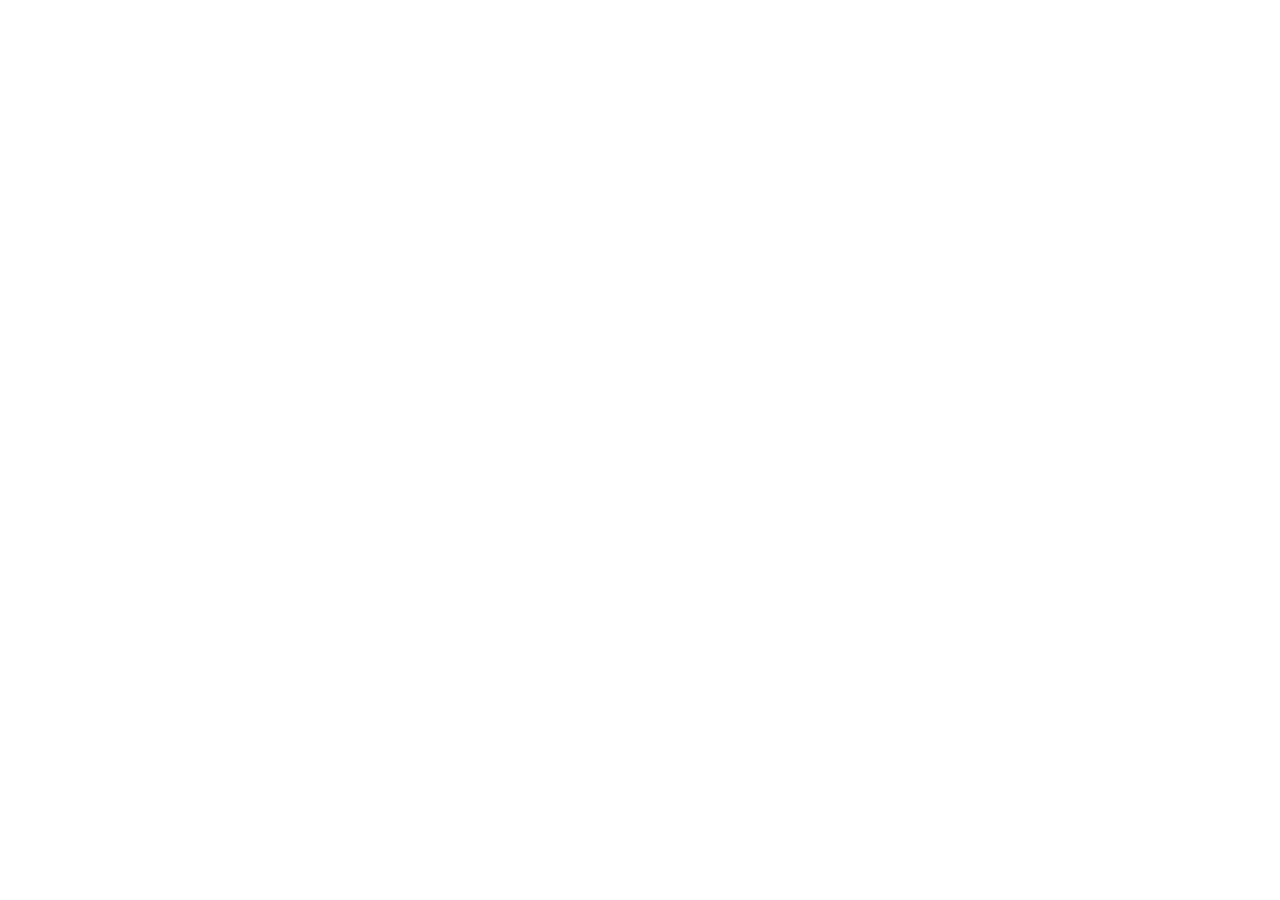
==== commit a65fbdae: "Merge pull request #10 from vivek-budania/cursor/vivek-ui-jane-stedi-f165 Combine Vivek patient UI w" ====
--- a/frontend/index.html
+++ b/frontend/index.html
@@ -4,659 +4,15 @@
   <meta charset="UTF-8">
   <meta name="viewport" content="width=device-width, initial-scale=1.0">
   <meta name="description" content="CareLoop — mocked US patient coverage journey (demo).">
-  <title>CareLoop</title>
+  <title>CareLoop — Your care, connected</title>
   <link rel="stylesheet" href="/css/style.css">
 </head>
-<body>
-
-  <div id="login-screen" class="login-screen">
-    <div class="card login-card">
-      <div class="card-header">
-        <div class="card-title">
-          <div class="card-title-icon blue">🔐</div>
-          <h2>CareLoop login</h2>
-        </div>
-        <span class="card-badge">Mock auth</span>
-      </div>
-      <p class="form-hint">Demo only. Password for every account is <strong>demo</strong>.</p>
-      <form id="login-form">
-        <div class="form-group">
-          <label class="form-label" for="login-username">Username</label>
-          <input type="text" class="form-input" id="login-username" autocomplete="username" required>
-        </div>
-        <div class="form-group">
-          <label class="form-label" for="login-password">Password</label>
-          <input type="password" class="form-input" id="login-password" value="demo" autocomplete="current-password">
-        </div>
-        <button class="btn btn-primary" type="submit" id="login-submit">Log in</button>
-      </form>
-      <p class="form-hint" id="login-error"></p>
-      <ul class="form-hint" id="login-accounts"></ul>
-    </div>
-  </div>
-
-  <div class="app-container" id="app-shell" hidden>
-
-    <!-- ═══════════════ TOP NAVIGATION ═══════════════ -->
-    <nav class="top-nav" id="top-nav">
-      <div class="nav-brand">
-        <div class="nav-brand-icon">🛡️</div>
-        <div class="nav-brand-text">Care<span>Loop</span></div>
-      </div>
-
-      <div class="nav-tabs" id="nav-tabs">
-        <button class="nav-tab" data-module="careloop" id="tab-careloop">
-          CareLoop
-        </button>
-        <button class="nav-tab" data-module="claims" id="tab-claims">
-          Insurance Claims Management
-        </button>
-      </div>
-
-      <div class="nav-status">
-        <span class="status-dot"></span>
-        <span id="nav-user-label">Signed out</span>
-        <button class="btn btn-secondary btn-sm" type="button" id="btn-logout">Log out</button>
-      </div>
-    </nav>
-
-    <!-- ═══════════════ CARELOOP (the product) ═══════════════ -->
-    <!-- Provider/Patient letter forms stay in the DOM unused; they are not nav tabs. -->
-
-    <!-- ═══════════════ INSURANCE CLAIMS MANAGEMENT (coming soon) ═══════════════ -->
-    <div class="module-view" id="module-claims">
-      <div class="card">
-        <div class="card-header">
-          <div class="card-title">
-            <div class="card-title-icon purple">📁</div>
-            <h2>Insurance Claims Management</h2>
-          </div>
-          <span class="card-badge">Coming soon</span>
-        </div>
-        <div class="coming-soon">
-          <p class="coming-soon-banner">Coming soon</p>
-          <p class="form-hint">
-            Prior-auth letters, denial parsing, and appeals used to live in separate
-            Provider / Patient Advocate tools. CareLoop is the app now. This tab is
-            a placeholder for a later claims-management workspace. It is not a live
-            claims portal and does not file, fax, or appeal anything.
-          </p>
-        </div>
-      </div>
-    </div>
-
-    <!-- ═══════════════ PROVIDER MODULE (parked; not in nav) ═══════════════ -->
-    <div class="module-view" id="module-provider">
-
-      <div class="section-grid">
-        <!-- Left: PA Request Form -->
-        <div class="card" id="pa-form-card">
-          <div class="card-header">
-            <div class="card-title">
-              <div class="card-title-icon blue">📋</div>
-              <h2>Prior Authorization Request</h2>
-            </div>
-            <span class="card-badge">Draft Generator</span>
-          </div>
-
-          <form id="pa-form" autocomplete="off">
-            <div class="form-row">
-              <div class="form-group">
-                <label class="form-label" for="patient-age">Patient Age</label>
-                <input type="number" class="form-input" id="patient-age" placeholder="e.g., 62" min="0" max="120">
-              </div>
-              <div class="form-group">
-                <label class="form-label" for="patient-sex">Patient Sex</label>
-                <select class="form-select" id="patient-sex">
-                  <option value="">Select...</option>
-                  <option value="Male">Male</option>
-                  <option value="Female">Female</option>
-                  <option value="Other">Other</option>
-                </select>
-              </div>
-            </div>
-
-            <div class="form-group">
-              <label class="form-label" for="icd10-search">Diagnosis (ICD-10)</label>
-              <div class="autocomplete-wrapper">
-                <input type="text" class="form-input" id="icd10-search" placeholder="Search by code or description...">
-                <div class="autocomplete-dropdown" id="icd10-dropdown"></div>
-              </div>
-              <div id="icd10-selected"></div>
-            </div>
-
-            <div class="form-group">
-              <label class="form-label" for="cpt-search">Procedure (CPT/HCPCS)</label>
-              <div class="autocomplete-wrapper">
-                <input type="text" class="form-input" id="cpt-search" placeholder="Search by code or description...">
-                <div class="autocomplete-dropdown" id="cpt-dropdown"></div>
-              </div>
-              <div id="cpt-selected"></div>
-            </div>
-
-            <div class="form-group">
-              <label class="form-label" for="clinical-context">Clinical Context & Justification</label>
-              <textarea class="form-textarea" id="clinical-context" rows="5"
-                placeholder="Describe the patient's condition, symptoms, prior treatments attempted, relevant test results, and why this procedure is medically necessary..."></textarea>
-            </div>
-
-            <div class="form-group">
-              <label class="form-label">Urgency Level</label>
-              <div class="urgency-group" id="urgency-group">
-                <button type="button" class="urgency-pill active" data-urgency="standard">Standard</button>
-                <button type="button" class="urgency-pill urgent" data-urgency="urgent">Urgent</button>
-                <button type="button" class="urgency-pill emergent" data-urgency="emergent">Emergent</button>
-              </div>
-            </div>
-
-            <div class="form-group">
-              <label class="form-label">Risk Modifiers</label>
-              <div class="switch-group">
-                <label class="switch-label">
-                  <input type="checkbox" id="has-prior-auth"> Prior Auth Obtained
-                </label>
-                <label class="switch-label">
-                  <input type="checkbox" id="has-clinical-notes" checked> Clinical Notes Attached
-                </label>
-                <label class="switch-label">
-                  <input type="checkbox" id="is-emergency"> Emergency Service
-                </label>
-              </div>
-            </div>
-
-            <div class="btn-group">
-              <button type="button" class="btn btn-primary btn-lg" id="btn-check-risk">
-                📊 Check Risk Score
-              </button>
-              <button type="button" class="btn btn-success btn-lg" id="btn-generate-pa">
-                ✨ Generate PA Letter
-              </button>
-            </div>
-          </form>
-        </div>
-
-        <!-- Right: Risk Score + Results -->
-        <div>
-          <!-- Risk Score Card -->
-          <div class="card" id="risk-score-card">
-            <div class="card-header">
-              <div class="card-title">
-                <div class="card-title-icon cyan">📊</div>
-                <h2>Denial Risk Score</h2>
-              </div>
-            </div>
-
-            <div id="risk-score-content">
-              <div class="empty-state">
-                <div class="empty-state-icon">📊</div>
-                <div class="empty-state-title">No Risk Assessment Yet</div>
-                <div class="empty-state-desc">Select an ICD-10 and CPT code, then click "Check Risk Score"</div>
-              </div>
-            </div>
-          </div>
-
-          <!-- Generated PA Preview -->
-          <div class="card" id="pa-result-card" style="margin-top: var(--space-lg); display: none;">
-            <div class="card-header">
-              <div class="card-title">
-                <div class="card-title-icon purple">📄</div>
-                <h2>Generated PA Letter</h2>
-              </div>
-              <span class="card-badge">Draft</span>
-            </div>
-
-            <div id="pa-warnings"></div>
-            <div id="pa-loading" class="loading-overlay">
-              <div class="spinner spinner-lg"></div>
-              <div class="loading-text">Generating PA letter...</div>
-            </div>
-            <div class="doc-preview" id="pa-document"></div>
-            <div style="margin-top: var(--space-md);">
-              <button class="btn btn-success" id="btn-approve-pa" style="display: none;">
-                ✅ I've Reviewed — Approve & Download
-              </button>
-            </div>
-          </div>
-        </div>
-      </div>
-    </div>
-
-    <!-- ═══════════════ PATIENT ADVOCATE MODULE ═══════════════ -->
-    <div class="module-view" id="module-patient">
-
-      <!-- Step Indicator -->
-      <div class="steps-indicator" id="patient-steps">
-        <div class="step-item active" data-step="1">
-          <div class="step-number">1</div>
-          <span>Paste Denial</span>
-        </div>
-        <div class="step-item" data-step="2">
-          <div class="step-number">2</div>
-          <span>Review Analysis</span>
-        </div>
-        <div class="step-item" data-step="3">
-          <div class="step-number">3</div>
-          <span>Generate Response</span>
-        </div>
-      </div>
-
-      <!-- Step 1: Paste Denial Letter -->
-      <div class="card section-full" id="patient-step-1">
-        <div class="card-header">
-          <div class="card-title">
-            <div class="card-title-icon blue">📩</div>
-            <h2>Paste Your Denial Letter</h2>
-          </div>
-          <span class="card-badge">Step 1</span>
-        </div>
-
-        <div class="form-group">
-          <label class="form-label" for="denial-text">EOB / Denial Notice Text</label>
-          <textarea class="form-textarea" id="denial-text" rows="10"
-            placeholder="Paste the full text of your insurance denial letter or Explanation of Benefits (EOB) here. Include all details — claim numbers, dates, denial reasons, and any instructions about appeals."></textarea>
-        </div>
-
-        <button class="btn btn-primary btn-lg" id="btn-parse-denial">
-          🔍 Analyze Denial
-        </button>
-      </div>
-
-      <!-- Step 2: Parsed Results -->
-      <div class="card section-full" id="patient-step-2" style="display: none;">
-        <div class="card-header">
-          <div class="card-title">
-            <div class="card-title-icon cyan">🔍</div>
-            <h2>Denial Analysis</h2>
-          </div>
-          <span class="card-badge">Step 2</span>
-        </div>
-
-        <div id="parsed-denial-loading" class="loading-overlay">
-          <div class="spinner spinner-lg"></div>
-          <div class="loading-text">Analyzing your denial letter...</div>
-        </div>
-
-        <div id="parsed-denial-content" style="display: none;">
-          <div class="stat-banner" id="national-stat-banner"></div>
-
-          <div class="denial-info-grid" id="denial-info-grid"></div>
-
-          <h3 style="margin: var(--space-lg) 0 var(--space-md);">Denial Reasons</h3>
-          <div id="denial-reasons-list"></div>
-
-          <h3 style="margin: var(--space-lg) 0 var(--space-md);">Key Quotes</h3>
-          <div id="denial-quotes"></div>
-        </div>
-      </div>
-
-      <!-- Step 3: Generate Response Documents -->
-      <div class="card section-full" id="patient-step-3" style="display: none;">
-        <div class="card-header">
-          <div class="card-title">
-            <div class="card-title-icon purple">⚔️</div>
-            <h2>Fight Back</h2>
-          </div>
-          <span class="card-badge">Step 3</span>
-        </div>
-
-        <div class="form-row">
-          <div class="form-group">
-            <label class="form-label" for="appeal-patient-name">Your Name</label>
-            <input type="text" class="form-input" id="appeal-patient-name" placeholder="Full legal name">
-          </div>
-          <div class="form-group">
-            <label class="form-label" for="appeal-claim-number">Claim Number</label>
-            <input type="text" class="form-input" id="appeal-claim-number" placeholder="From denial letter">
-          </div>
-        </div>
-
-        <div class="form-group">
-          <label class="form-label" for="additional-context">Additional Context (Optional)</label>
-          <textarea class="form-textarea" id="additional-context" rows="3"
-            placeholder="Add any additional information — new test results, doctor's notes, reason you believe coverage should be granted..."></textarea>
-        </div>
-
-        <div class="btn-group" style="margin-bottom: var(--space-xl);">
-          <button class="btn btn-primary btn-lg" id="btn-generate-appeal">
-            ⚔️ Generate Appeal Letter
-          </button>
-          <button class="btn btn-secondary btn-lg" id="btn-generate-demand">
-            📨 Generate Claim File Demand
-          </button>
-        </div>
-
-        <!-- Appeal Letter Result -->
-        <div id="appeal-result" style="display: none;">
-          <div class="doc-preview-header">
-            <div class="doc-preview-title">📄 Appeal Letter Draft</div>
-          </div>
-          <div id="appeal-warnings"></div>
-          <div id="appeal-loading" class="loading-overlay">
-            <div class="spinner spinner-lg"></div>
-            <div class="loading-text">Drafting your appeal letter...</div>
-          </div>
-          <div class="doc-preview" id="appeal-document"></div>
-          <div style="margin-top: var(--space-md);">
-            <button class="btn btn-success" id="btn-approve-appeal" style="display: none;">
-              ✅ I've Reviewed — Approve & Download
-            </button>
-          </div>
-        </div>
-
-        <!-- Demand Letter Result -->
-        <div id="demand-result" style="display: none; margin-top: var(--space-lg);">
-          <div class="doc-preview-header">
-            <div class="doc-preview-title">📨 Claim File Demand Letter Draft</div>
-          </div>
-          <div id="demand-warnings"></div>
-          <div id="demand-loading" class="loading-overlay">
-            <div class="spinner spinner-lg"></div>
-            <div class="loading-text">Drafting your demand letter...</div>
-          </div>
-          <div class="doc-preview" id="demand-document"></div>
-          <div style="margin-top: var(--space-md);">
-            <button class="btn btn-success" id="btn-approve-demand" style="display: none;">
-              ✅ I've Reviewed — Approve & Download
-            </button>
-          </div>
-        </div>
-      </div>
-    </div>
-
-    <!-- ═══════════════ CARELOOP COVERAGE INTAKE (Dave) ═══════════════ -->
-    <div class="module-view" id="module-careloop">
-      <p class="careloop-banner">
-        Mock coverage → visit scribe. Not a live eligibility check, EHR, or coverage decision.
-        One step at a time. Insurance company is the only required field on step 1.
-        <button type="button" class="btn btn-secondary btn-sm" id="cl-btn-jump-scribe" style="margin-left:0.5rem">
-          Skip to visit / Record (demo)
-        </button>
-      </p>
-      <p class="form-hint" id="cl-step-label">Step 1 of 8</p>
-
-      <div class="cl-step" data-step="1">
-        <div class="card">
-          <div class="card-header">
-            <div class="card-title">
-              <div class="card-title-icon blue">🪪</div>
-              <h2>1. Insurance identity</h2>
-            </div>
-            <span class="card-badge">Required: payer</span>
-          </div>
-
-          <div class="form-group">
-            <label class="form-label" for="cl-payer">Insurance company</label>
-            <select class="form-select" id="cl-payer">
-              <option value="">Select insurance company...</option>
-            </select>
-          </div>
-
-          <div class="form-row">
-            <div class="form-group">
-              <label class="form-label" for="cl-member-name">Member name (optional)</label>
-              <input type="text" class="form-input" id="cl-member-name" placeholder="Maya Chen">
-            </div>
-            <div class="form-group">
-              <label class="form-label" for="cl-member-id">Member ID (optional)</label>
-              <input type="text" class="form-input" id="cl-member-id" placeholder="M-1001">
-            </div>
-          </div>
-
-          <div class="form-row">
-            <div class="form-group">
-              <label class="form-label" for="cl-group">Group number (optional)</label>
-              <input type="text" class="form-input" id="cl-group" placeholder="GRP-4421">
-            </div>
-            <div class="form-group">
-              <label class="form-label" for="cl-zip">ZIP (optional)</label>
-              <input type="text" class="form-input" id="cl-zip" placeholder="94110">
-            </div>
-          </div>
-
-          <div class="form-row">
-            <div class="form-group">
-              <label class="form-label" for="cl-card-file">Card image (optional, filename only)</label>
-              <input type="file" class="form-input" id="cl-card-file" accept="image/*,.pdf">
-            </div>
-            <div class="form-group">
-              <label class="form-label" for="cl-sbc-file">SBC / EOB (optional, filename only)</label>
-              <input type="file" class="form-input" id="cl-sbc-file" accept="image/*,.pdf">
-            </div>
-          </div>
-
-          <div class="btn-group">
-            <button class="btn btn-secondary" id="cl-btn-scan" type="button">Load sample card</button>
-            <button class="btn btn-primary" id="cl-btn-save" type="button">Save identity</button>
-          </div>
-          <p class="form-hint" id="cl-identity-status"></p>
-        </div>
-      </div>
-
-      <div class="cl-step" data-step="2" hidden>
-        <div class="card">
-          <div class="card-header">
-            <div class="card-title">
-              <div class="card-title-icon cyan">✏️</div>
-              <h2>2. Optional review</h2>
-            </div>
-            <span class="card-badge">Skip allowed</span>
-          </div>
-          <p class="form-hint">Check the saved fields. Go back to edit, or continue without confirming.</p>
-          <div class="coverage-result" id="cl-review-summary"></div>
-        </div>
-      </div>
-
-      <div class="cl-step" data-step="3" hidden>
-        <div class="card">
-          <div class="card-header">
-            <div class="card-title">
-              <div class="card-title-icon purple">✅</div>
-              <h2>3. Confirm coverage</h2>
-            </div>
-            <span class="card-badge">Mock 270/271</span>
-          </div>
-          <button class="btn btn-primary" id="cl-btn-confirm" type="button">Check coverage</button>
-          <div class="coverage-result" id="cl-eligibility"></div>
-        </div>
-      </div>
-
-      <div class="cl-step" data-step="4" hidden>
-        <div class="card">
-          <div class="card-header">
-            <div class="card-title">
-              <div class="card-title-icon blue">🩺</div>
-              <h2>4. Reason for visit</h2>
-            </div>
-            <span class="card-badge">Intake, not SOAP</span>
-          </div>
-          <div class="form-group">
-            <label class="form-label" for="cl-symptoms">Symptoms / why you need a visit</label>
-            <textarea class="form-textarea" id="cl-symptoms" rows="4" placeholder="e.g. follow-up type 2 diabetes, A1c check"></textarea>
-          </div>
-          <div class="form-group">
-            <label class="form-label" for="cl-prior-file">Previous visit summary (optional PDF/image)</label>
-            <input type="file" class="form-input" id="cl-prior-file" accept="image/*,.pdf">
-          </div>
-          <label class="form-hint">
-            <input type="checkbox" id="cl-prior-fixture"> Use sample prior-visit note
-          </label>
-          <div class="btn-group" style="margin-top: var(--space-md);">
-            <button class="btn btn-primary" id="cl-btn-intake" type="button">Save intake &amp; estimate cost</button>
-          </div>
-        </div>
-      </div>
-
-      <div class="cl-step" data-step="5" hidden>
-        <div class="card">
-          <div class="card-header">
-            <div class="card-title">
-              <div class="card-title-icon cyan">💵</div>
-              <h2>5. Next visit / cost guess</h2>
-            </div>
-            <span class="card-badge">Estimate</span>
-          </div>
-          <div class="coverage-result" id="cl-visit-guess"></div>
-        </div>
-      </div>
-
-      <div class="cl-step" data-step="6" hidden>
-        <div class="card">
-          <div class="card-header">
-            <div class="card-title">
-              <div class="card-title-icon purple">📍</div>
-              <h2>6. In-network clinicians</h2>
-            </div>
-            <span class="card-badge">Fixture directory</span>
-          </div>
-          <div class="form-row">
-            <div class="form-group">
-              <label class="form-label" for="cl-specialty">Specialty</label>
-              <select class="form-select" id="cl-specialty">
-                <option value="pcp">PCP</option>
-                <option value="endocrinology">Endocrinology</option>
-                <option value="any">Any</option>
-              </select>
-            </div>
-            <div class="form-group">
-              <label class="form-label" for="cl-network-zip">ZIP</label>
-              <input type="text" class="form-input" id="cl-network-zip" placeholder="94110">
-            </div>
-          </div>
-          <button class="btn btn-primary" id="cl-btn-network" type="button">Find clinicians</button>
-          <div class="coverage-result" id="cl-network"></div>
-        </div>
-      </div>
-
-      <div class="cl-step" data-step="7" hidden>
-        <div class="voice-stage" id="voice-stage">
-          <header class="voice-stage-header">
-            <div>
-              <p class="voice-eyebrow">Visit room · Grok scribe</p>
-              <h2 class="voice-title">CareLoop Visit</h2>
-              <p class="voice-sub" id="scribe-meta">Patient near doctor — tap to speak. Two voices → Doctor / Patient labels.</p>
-            </div>
-            <span class="voice-badge">Step 7</span>
-          </header>
-
-          <div class="voice-panel" id="voice-panel" data-state="idle">
-            <p class="voice-journey" id="voice-journey-label">KEEP NEAR DOCTOR &amp; PATIENT</p>
-            <p class="voice-prompt" id="voice-prompt">What’s being said in the visit?</p>
-
-            <div class="voice-viz-wrap">
-              <canvas id="voice-particles" class="voice-particles" width="640" height="320" aria-hidden="true"></canvas>
-              <button type="button" class="voice-mic-btn" id="btn-record-visit" aria-label="Tap to speak">
-                <span class="voice-mic-icon" id="voice-mic-icon" aria-hidden="true">
-                  <!-- mic -->
-                  <svg viewBox="0 0 24 24" width="28" height="28" fill="none" stroke="currentColor" stroke-width="2">
-                    <path d="M12 3a3 3 0 0 0-3 3v6a3 3 0 0 0 6 0V6a3 3 0 0 0-3-3Z"/>
-                    <path d="M19 11a7 7 0 0 1-14 0"/>
-                    <path d="M12 18v3"/>
-                  </svg>
-                </span>
-                <span class="voice-pause-icon" id="voice-pause-icon" hidden aria-hidden="true">
-                  <svg viewBox="0 0 24 24" width="28" height="28" fill="currentColor">
-                    <rect x="6" y="5" width="4" height="14" rx="1"/>
-                    <rect x="14" y="5" width="4" height="14" rx="1"/>
-                  </svg>
-                </span>
-              </button>
-            </div>
-
-            <p class="voice-cta" id="voice-cta">Tap to speak</p>
-            <p class="voice-hint" id="scribe-record-status">
-              Grok will transcribe and split <strong>DOCTOR</strong> / <strong>PATIENT</strong> when it hears two voices.
-            </p>
-
-            <div id="scribe-stt-loading" class="scribe-stt-banner" hidden>
-              <div class="spinner"></div>
-              <span>Sending audio to Grok…</span>
-            </div>
-          </div>
-
-          <div class="voice-transcript-card">
-            <div class="voice-transcript-head">
-              <label class="form-label" for="scribe-transcript">Live transcript</label>
-              <label class="voice-seeded">
-                <input type="checkbox" id="scribe-use-seeded" checked>
-                Seeded SOAP (demo)
-              </label>
-            </div>
-            <textarea class="form-textarea voice-transcript" id="scribe-transcript" rows="10"
-              placeholder="Transcript appears here after you speak…"></textarea>
-            <div class="voice-actions">
-              <label class="voice-upload">
-                <input type="file" id="scribe-audio" accept="audio/*,.webm,.mp3,.wav,.m4a" hidden>
-                <span class="btn btn-secondary btn-sm" id="btn-pick-audio">Upload audio</span>
-              </label>
-              <button type="button" class="btn btn-secondary btn-sm" id="btn-transcribe-audio">Transcribe upload</button>
-              <button type="button" class="btn btn-secondary btn-sm" id="btn-load-fixture">Load mock visit</button>
-              <button type="button" class="btn btn-primary" id="btn-draft-soap">Draft SOAP + Plan</button>
-            </div>
-          </div>
-        </div>
-      </div>
-
-      <div class="cl-step" data-step="8" hidden>
-        <div class="card" style="position:relative">
-          <div class="card-header">
-            <div class="card-title">
-              <div class="card-title-icon cyan">📝</div>
-              <h2>8. SOAP / Plan review</h2>
-            </div>
-            <span class="card-badge">Clinician gate</span>
-          </div>
-          <div id="scribe-loading" class="loading-overlay">
-            <div class="spinner spinner-lg"></div>
-            <div class="loading-text">Drafting encounter note...</div>
-          </div>
-          <div id="scribe-soap">
-            <p class="empty-hint">Draft from step 7 first. Clinician must review before Orders are created.</p>
-          </div>
-          <div style="margin-top: var(--space-md);">
-            <button class="btn btn-success" id="btn-approve-encounter" style="display: none;" type="button">
-              I've Reviewed — Approve Plan → Orders
-            </button>
-          </div>
-          <div id="scribe-orders"></div>
-        </div>
-      </div>
-
-      <div class="cl-pager">
-        <button class="btn btn-secondary" type="button" id="cl-btn-back" disabled>Back</button>
-        <button class="btn btn-primary" type="button" id="cl-btn-next">Continue</button>
-      </div>
-    </div>
-
-  </div>
-
-  <!-- ═══════════════ HITL APPROVAL MODAL ═══════════════ -->
-  <div class="modal-overlay" id="hitl-modal">
-    <div class="modal-content">
-      <div class="modal-icon">⚠️</div>
-      <h2 class="modal-title">Human Review Required</h2>
-      <p class="modal-description">
-        This document was generated by AI and may contain errors. You <strong>must</strong> read
-        and verify every statement before submitting it to any insurance company or medical entity.
-        The AI may have flagged items with <strong>[NEEDS VERIFICATION]</strong> — these require
-        special attention.
-      </p>
-      <div class="modal-checkbox">
-        <input type="checkbox" id="hitl-confirm">
-        <label for="hitl-confirm">I have read and verified this document. I understand it is my responsibility to ensure accuracy.</label>
-      </div>
-      <div class="modal-actions">
-        <button class="btn btn-secondary" id="hitl-cancel">Cancel</button>
-        <button class="btn btn-success" id="hitl-approve" disabled>Approve & Download</button>
-      </div>
-    </div>
-  </div>
-
-  <!-- ═══════════════ SCRIPTS ═══════════════ -->
+<body data-page="careloop">
+  <div id="app"></div>
+  <div id="toast" role="status" aria-live="polite"></div>
+  <dialog id="modal"></dialog>
   <script src="/js/api.js"></script>
   <script src="/js/app.js"></script>
-  <script src="/js/provider.js"></script>
-  <script src="/js/patient.js"></script>
   <script src="/js/careloop.js"></script>
-  <script src="/js/scribe.js"></script>
 </body>
 </html>
